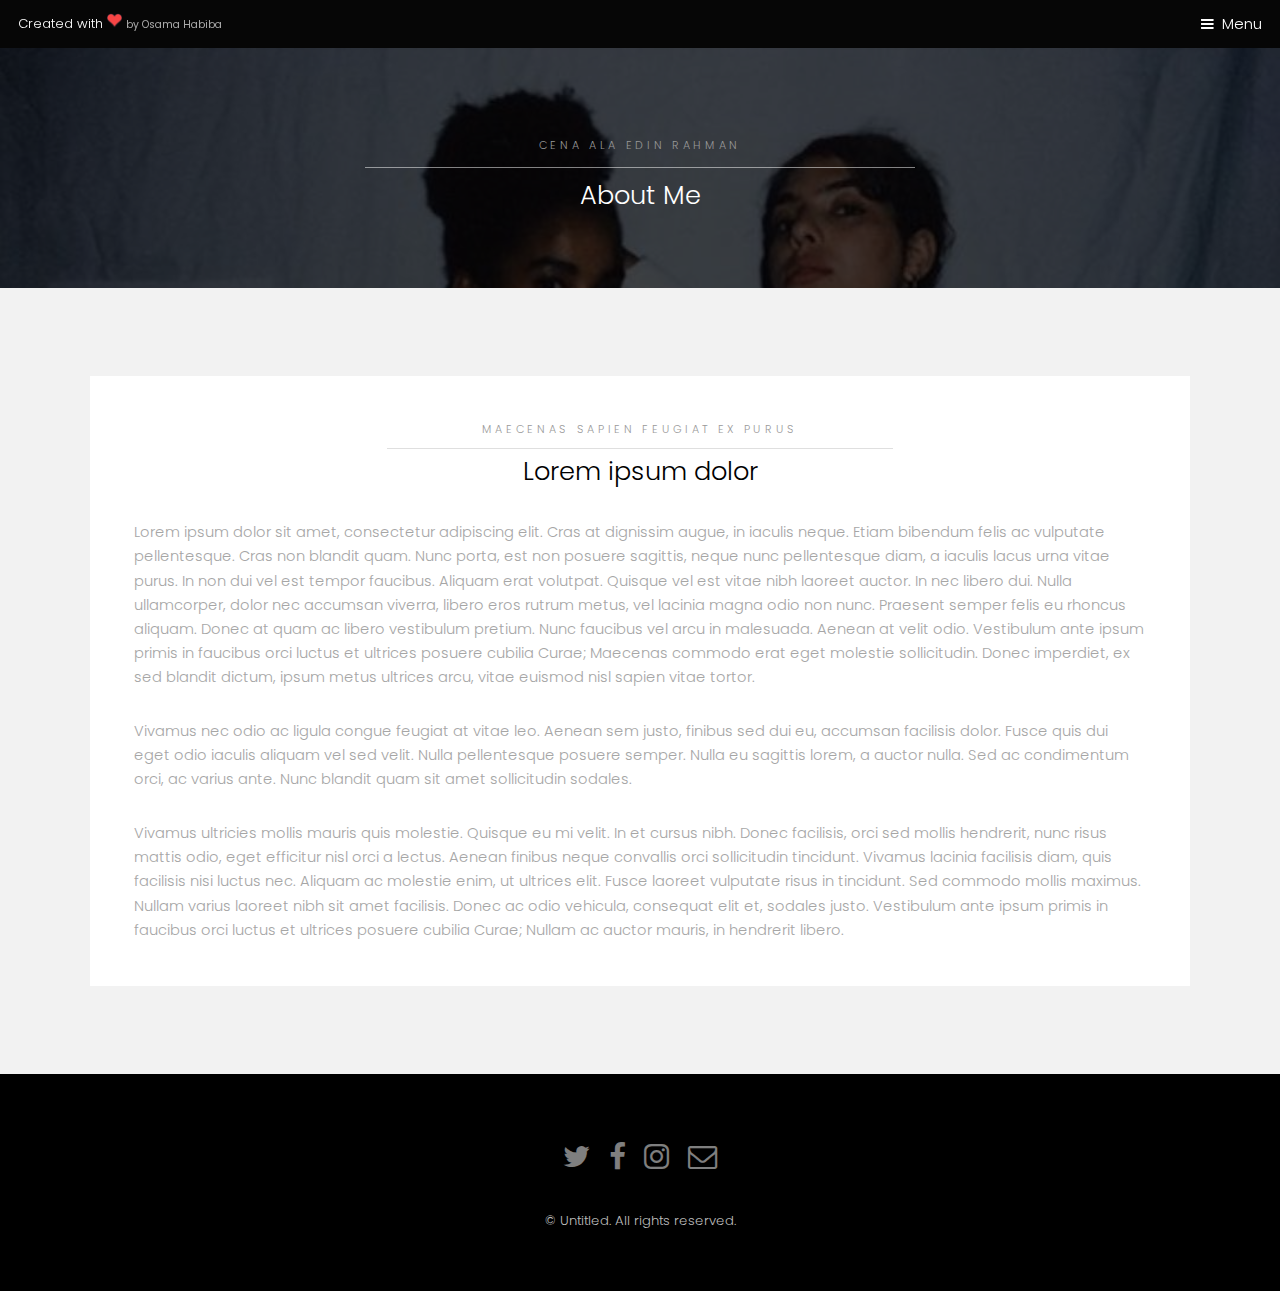
==== about.html @ f9c4b7cc "first version of Cena's Portfolio" ====
<!DOCTYPE HTML>
<!--
	Hielo by TEMPLATED
	templated.co @templatedco
	Released for free under the Creative Commons Attribution 3.0 license (templated.co/license)
-->
<html>
	<head>
		<title>Cena</title>
		<meta charset="utf-8" />
		<meta name="viewport" content="width=device-width, initial-scale=1" />
		<link rel="stylesheet" href="assets/css/main.css" />
	</head>
	<body class="subpage">

		<!-- Header -->
			<header id="header">
				<div class="logo"><a href="http://osamahabiba.tk">Created with <img src="images/heart.png" width="15px"> <span>by Osama Habiba</span></a></div>
				<a href="#menu">Menu</a>
			</header>

		<!-- Nav -->
			<nav id="menu">
				<ul class="links">
					<li><a href="index.html">Home</a></li>
					<li><a href="generic.html">Generic</a></li>
					<li><a href="elements.html">Elements</a></li>
				</ul>
			</nav>

		<!-- One -->
			<section id="One" class="wrapper style3">
				<div class="inner">
					<header class="align-center">
						<p>Cena Ala Edin Rahman</p>
						<h2>About Me</h2>
					</header>
				</div>
			</section>

		<!-- Two -->
			<section id="two" class="wrapper style2">
				<div class="inner">
					<div class="box">
						<div class="content">
							<header class="align-center">
								<p>maecenas sapien feugiat ex purus</p>
								<h2>Lorem ipsum dolor</h2>
							</header>
							<p>Lorem ipsum dolor sit amet, consectetur adipiscing elit. Cras at dignissim augue, in iaculis neque. Etiam bibendum felis ac vulputate pellentesque. Cras non blandit quam. Nunc porta, est non posuere sagittis, neque nunc pellentesque diam, a iaculis lacus urna vitae purus. In non dui vel est tempor faucibus. Aliquam erat volutpat. Quisque vel est vitae nibh laoreet auctor. In nec libero dui. Nulla ullamcorper, dolor nec accumsan viverra, libero eros rutrum metus, vel lacinia magna odio non nunc. Praesent semper felis eu rhoncus aliquam. Donec at quam ac libero vestibulum pretium. Nunc faucibus vel arcu in malesuada. Aenean at velit odio. Vestibulum ante ipsum primis in faucibus orci luctus et ultrices posuere cubilia Curae; Maecenas commodo erat eget molestie sollicitudin. Donec imperdiet, ex sed blandit dictum, ipsum metus ultrices arcu, vitae euismod nisl sapien vitae tortor.</p>

							<p>Vivamus nec odio ac ligula congue feugiat at vitae leo. Aenean sem justo, finibus sed dui eu, accumsan facilisis dolor. Fusce quis dui eget odio iaculis aliquam vel sed velit. Nulla pellentesque posuere semper. Nulla eu sagittis lorem, a auctor nulla. Sed ac condimentum orci, ac varius ante. Nunc blandit quam sit amet sollicitudin sodales.</p>

							<p>Vivamus ultricies mollis mauris quis molestie. Quisque eu mi velit. In et cursus nibh. Donec facilisis, orci sed mollis hendrerit, nunc risus mattis odio, eget efficitur nisl orci a lectus. Aenean finibus neque convallis orci sollicitudin tincidunt. Vivamus lacinia facilisis diam, quis facilisis nisi luctus nec. Aliquam ac molestie enim, ut ultrices elit. Fusce laoreet vulputate risus in tincidunt. Sed commodo mollis maximus. Nullam varius laoreet nibh sit amet facilisis. Donec ac odio vehicula, consequat elit et, sodales justo. Vestibulum ante ipsum primis in faucibus orci luctus et ultrices posuere cubilia Curae; Nullam ac auctor mauris, in hendrerit libero. </p>
						</div>
					</div>
				</div>
			</section>

		<!-- Footer -->
			<footer id="footer">
				<div class="container">
					<ul class="icons">
						<li><a href="#" class="icon fa-twitter"><span class="label">Twitter</span></a></li>
						<li><a href="#" class="icon fa-facebook"><span class="label">Facebook</span></a></li>
						<li><a href="#" class="icon fa-instagram"><span class="label">Instagram</span></a></li>
						<li><a href="#" class="icon fa-envelope-o"><span class="label">Email</span></a></li>
					</ul>
				</div>
				<div class="copyright">
					&copy; Untitled. All rights reserved.
				</div>
			</footer>

		<!-- Scripts -->
			<script src="assets/js/jquery.min.js"></script>
			<script src="assets/js/jquery.scrollex.min.js"></script>
			<script src="assets/js/skel.min.js"></script>
			<script src="assets/js/util.js"></script>
			<script src="assets/js/main.js"></script>

	</body>
</html>
---- assets/css/main.css ----
@charset "UTF-8";
@import url(font-awesome.min.css);
@import url("https://fonts.googleapis.com/css?family=Poppins:300,400,500,600,700");

/*
hello
*/

/* Reset */

	html, body, div, span, applet, object, iframe, h1, h2, h3, h4, h5, h6, p, blockquote, pre, a, abbr, acronym, address, big, cite, code, del, dfn, em, img, ins, kbd, q, s, samp, small, strike, strong, sub, sup, tt, var, b, u, i, center, dl, dt, dd, ol, ul, li, fieldset, form, label, legend, table, caption, tbody, tfoot, thead, tr, th, td, article, aside, canvas, details, embed, figure, figcaption, footer, header, hgroup, menu, nav, output, ruby, section, summary, time, mark, audio, video {
		margin: 0;
		padding: 0;
		border: 0;
		font-size: 100%;
		font: inherit;
		vertical-align: baseline;
	}

	article, aside, details, figcaption, figure, footer, header, hgroup, menu, nav, section {
		display: block;
	}

	body {
		line-height: 1;
	}

	ol, ul {
		list-style: none;
	}

	blockquote, q {
		quotes: none;
	}

	blockquote:before, blockquote:after, q:before, q:after {
		content: '';
		content: none;
	}

	table {
		border-collapse: collapse;
		border-spacing: 0;
	}

	body {
		-webkit-text-size-adjust: none;
	}

/* Box Model */

	*, *:before, *:after {
		-moz-box-sizing: border-box;
		-webkit-box-sizing: border-box;
		box-sizing: border-box;
	}

/* Containers */

	.container {
		margin-left: auto;
		margin-right: auto;
	}

	.container.\31 25\25 {
		width: 100%;
		max-width: 100rem;
		min-width: 80rem;
	}

	.container.\37 5\25 {
		width: 60rem;
	}

	.container.\35 0\25 {
		width: 40rem;
	}

	.container.\32 5\25 {
		width: 20rem;
	}

	.container {
		width: 80rem;
	}

	@media screen and (max-width: 1680px) {

		.container.\31 25\25 {
			width: 100%;
			max-width: 100rem;
			min-width: 80rem;
		}

		.container.\37 5\25 {
			width: 60rem;
		}

		.container.\35 0\25 {
			width: 40rem;
		}

		.container.\32 5\25 {
			width: 20rem;
		}

		.container {
			width: 80rem;
		}

	}

	@media screen and (max-width: 1280px) {

		.container.\31 25\25 {
			width: 100%;
			max-width: 81.25rem;
			min-width: 65rem;
		}

		.container.\37 5\25 {
			width: 48.75rem;
		}

		.container.\35 0\25 {
			width: 32.5rem;
		}

		.container.\32 5\25 {
			width: 16.25rem;
		}

		.container {
			width: 65rem;
		}

	}

	@media screen and (max-width: 980px) {

		.container.\31 25\25 {
			width: 100%;
			max-width: 112.5%;
			min-width: 90%;
		}

		.container.\37 5\25 {
			width: 67.5%;
		}

		.container.\35 0\25 {
			width: 45%;
		}

		.container.\32 5\25 {
			width: 22.5%;
		}

		.container {
			width: 90%;
		}

	}

	@media screen and (max-width: 736px) {

		.container.\31 25\25 {
			width: 100%;
			max-width: 112.5%;
			min-width: 90%;
		}

		.container.\37 5\25 {
			width: 67.5%;
		}

		.container.\35 0\25 {
			width: 45%;
		}

		.container.\32 5\25 {
			width: 22.5%;
		}

		.container {
			width: 90% !important;
		}

	}

	@media screen and (max-width: 480px) {

		.container.\31 25\25 {
			width: 100%;
			max-width: 112.5%;
			min-width: 90%;
		}

		.container.\37 5\25 {
			width: 67.5%;
		}

		.container.\35 0\25 {
			width: 45%;
		}

		.container.\32 5\25 {
			width: 22.5%;
		}

		.container {
			width: 90% !important;
		}

	}

/* Grid */

	.row {
		border-bottom: solid 1px transparent;
		-moz-box-sizing: border-box;
		-webkit-box-sizing: border-box;
		box-sizing: border-box;
	}

	.row > * {
		float: left;
		-moz-box-sizing: border-box;
		-webkit-box-sizing: border-box;
		box-sizing: border-box;
	}

	.row:after, .row:before {
		content: '';
		display: block;
		clear: both;
		height: 0;
	}

	.row.uniform > * > :first-child {
		margin-top: 0;
	}

	.row.uniform > * > :last-child {
		margin-bottom: 0;
	}

	.row.\30 \25 > * {
		padding: 0 0 0 0rem;
	}

	.row.\30 \25 {
		margin: 0 0 -1px 0rem;
	}

	.row.uniform.\30 \25 > * {
		padding: 0rem 0 0 0rem;
	}

	.row.uniform.\30 \25 {
		margin: 0rem 0 -1px 0rem;
	}

	.row > * {
		padding: 0 0 0 2rem;
	}

	.row {
		margin: 0 0 -1px -2rem;
	}

	.row.uniform > * {
		padding: 2rem 0 0 2rem;
	}

	.row.uniform {
		margin: -2rem 0 -1px -2rem;
	}

	.row.\32 00\25 > * {
		padding: 0 0 0 4rem;
	}

	.row.\32 00\25 {
		margin: 0 0 -1px -4rem;
	}

	.row.uniform.\32 00\25 > * {
		padding: 4rem 0 0 4rem;
	}

	.row.uniform.\32 00\25 {
		margin: -4rem 0 -1px -4rem;
	}

	.row.\31 50\25 > * {
		padding: 0 0 0 3rem;
	}

	.row.\31 50\25 {
		margin: 0 0 -1px -3rem;
	}

	.row.uniform.\31 50\25 > * {
		padding: 3rem 0 0 3rem;
	}

	.row.uniform.\31 50\25 {
		margin: -3rem 0 -1px -3rem;
	}

	.row.\35 0\25 > * {
		padding: 0 0 0 1rem;
	}

	.row.\35 0\25 {
		margin: 0 0 -1px -1rem;
	}

	.row.uniform.\35 0\25 > * {
		padding: 1rem 0 0 1rem;
	}

	.row.uniform.\35 0\25 {
		margin: -1rem 0 -1px -1rem;
	}

	.row.\32 5\25 > * {
		padding: 0 0 0 0.5rem;
	}

	.row.\32 5\25 {
		margin: 0 0 -1px -0.5rem;
	}

	.row.uniform.\32 5\25 > * {
		padding: 0.5rem 0 0 0.5rem;
	}

	.row.uniform.\32 5\25 {
		margin: -0.5rem 0 -1px -0.5rem;
	}

	.\31 2u, .\31 2u\24 {
		width: 100%;
		clear: none;
		margin-left: 0;
	}

	.\31 1u, .\31 1u\24 {
		width: 91.6666666667%;
		clear: none;
		margin-left: 0;
	}

	.\31 0u, .\31 0u\24 {
		width: 83.3333333333%;
		clear: none;
		margin-left: 0;
	}

	.\39 u, .\39 u\24 {
		width: 75%;
		clear: none;
		margin-left: 0;
	}

	.\38 u, .\38 u\24 {
		width: 66.6666666667%;
		clear: none;
		margin-left: 0;
	}

	.\37 u, .\37 u\24 {
		width: 58.3333333333%;
		clear: none;
		margin-left: 0;
	}

	.\36 u, .\36 u\24 {
		width: 50%;
		clear: none;
		margin-left: 0;
	}

	.\35 u, .\35 u\24 {
		width: 41.6666666667%;
		clear: none;
		margin-left: 0;
	}

	.\34 u, .\34 u\24 {
		width: 33.3333333333%;
		clear: none;
		margin-left: 0;
	}

	.\33 u, .\33 u\24 {
		width: 25%;
		clear: none;
		margin-left: 0;
	}

	.\32 u, .\32 u\24 {
		width: 16.6666666667%;
		clear: none;
		margin-left: 0;
	}

	.\31 u, .\31 u\24 {
		width: 8.3333333333%;
		clear: none;
		margin-left: 0;
	}

	.\31 2u\24 + *,
	.\31 1u\24 + *,
	.\31 0u\24 + *,
	.\39 u\24 + *,
	.\38 u\24 + *,
	.\37 u\24 + *,
	.\36 u\24 + *,
	.\35 u\24 + *,
	.\34 u\24 + *,
	.\33 u\24 + *,
	.\32 u\24 + *,
	.\31 u\24 + * {
		clear: left;
	}

	.\-11u {
		margin-left: 91.66667%;
	}

	.\-10u {
		margin-left: 83.33333%;
	}

	.\-9u {
		margin-left: 75%;
	}

	.\-8u {
		margin-left: 66.66667%;
	}

	.\-7u {
		margin-left: 58.33333%;
	}

	.\-6u {
		margin-left: 50%;
	}

	.\-5u {
		margin-left: 41.66667%;
	}

	.\-4u {
		margin-left: 33.33333%;
	}

	.\-3u {
		margin-left: 25%;
	}

	.\-2u {
		margin-left: 16.66667%;
	}

	.\-1u {
		margin-left: 8.33333%;
	}

	@media screen and (max-width: 1680px) {

		.row > * {
			padding: 0 0 0 2rem;
		}

		.row {
			margin: 0 0 -1px -2rem;
		}

		.row.uniform > * {
			padding: 2rem 0 0 2rem;
		}

		.row.uniform {
			margin: -2rem 0 -1px -2rem;
		}

		.row.\32 00\25 > * {
			padding: 0 0 0 4rem;
		}

		.row.\32 00\25 {
			margin: 0 0 -1px -4rem;
		}

		.row.uniform.\32 00\25 > * {
			padding: 4rem 0 0 4rem;
		}

		.row.uniform.\32 00\25 {
			margin: -4rem 0 -1px -4rem;
		}

		.row.\31 50\25 > * {
			padding: 0 0 0 3rem;
		}

		.row.\31 50\25 {
			margin: 0 0 -1px -3rem;
		}

		.row.uniform.\31 50\25 > * {
			padding: 3rem 0 0 3rem;
		}

		.row.uniform.\31 50\25 {
			margin: -3rem 0 -1px -3rem;
		}

		.row.\35 0\25 > * {
			padding: 0 0 0 1rem;
		}

		.row.\35 0\25 {
			margin: 0 0 -1px -1rem;
		}

		.row.uniform.\35 0\25 > * {
			padding: 1rem 0 0 1rem;
		}

		.row.uniform.\35 0\25 {
			margin: -1rem 0 -1px -1rem;
		}

		.row.\32 5\25 > * {
			padding: 0 0 0 0.5rem;
		}

		.row.\32 5\25 {
			margin: 0 0 -1px -0.5rem;
		}

		.row.uniform.\32 5\25 > * {
			padding: 0.5rem 0 0 0.5rem;
		}

		.row.uniform.\32 5\25 {
			margin: -0.5rem 0 -1px -0.5rem;
		}

		.\31 2u\28xlarge\29, .\31 2u\24\28xlarge\29 {
			width: 100%;
			clear: none;
			margin-left: 0;
		}

		.\31 1u\28xlarge\29, .\31 1u\24\28xlarge\29 {
			width: 91.6666666667%;
			clear: none;
			margin-left: 0;
		}

		.\31 0u\28xlarge\29, .\31 0u\24\28xlarge\29 {
			width: 83.3333333333%;
			clear: none;
			margin-left: 0;
		}

		.\39 u\28xlarge\29, .\39 u\24\28xlarge\29 {
			width: 75%;
			clear: none;
			margin-left: 0;
		}

		.\38 u\28xlarge\29, .\38 u\24\28xlarge\29 {
			width: 66.6666666667%;
			clear: none;
			margin-left: 0;
		}

		.\37 u\28xlarge\29, .\37 u\24\28xlarge\29 {
			width: 58.3333333333%;
			clear: none;
			margin-left: 0;
		}

		.\36 u\28xlarge\29, .\36 u\24\28xlarge\29 {
			width: 50%;
			clear: none;
			margin-left: 0;
		}

		.\35 u\28xlarge\29, .\35 u\24\28xlarge\29 {
			width: 41.6666666667%;
			clear: none;
			margin-left: 0;
		}

		.\34 u\28xlarge\29, .\34 u\24\28xlarge\29 {
			width: 33.3333333333%;
			clear: none;
			margin-left: 0;
		}

		.\33 u\28xlarge\29, .\33 u\24\28xlarge\29 {
			width: 25%;
			clear: none;
			margin-left: 0;
		}

		.\32 u\28xlarge\29, .\32 u\24\28xlarge\29 {
			width: 16.6666666667%;
			clear: none;
			margin-left: 0;
		}

		.\31 u\28xlarge\29, .\31 u\24\28xlarge\29 {
			width: 8.3333333333%;
			clear: none;
			margin-left: 0;
		}

		.\31 2u\24\28xlarge\29 + *,
		.\31 1u\24\28xlarge\29 + *,
		.\31 0u\24\28xlarge\29 + *,
		.\39 u\24\28xlarge\29 + *,
		.\38 u\24\28xlarge\29 + *,
		.\37 u\24\28xlarge\29 + *,
		.\36 u\24\28xlarge\29 + *,
		.\35 u\24\28xlarge\29 + *,
		.\34 u\24\28xlarge\29 + *,
		.\33 u\24\28xlarge\29 + *,
		.\32 u\24\28xlarge\29 + *,
		.\31 u\24\28xlarge\29 + * {
			clear: left;
		}

		.\-11u\28xlarge\29 {
			margin-left: 91.66667%;
		}

		.\-10u\28xlarge\29 {
			margin-left: 83.33333%;
		}

		.\-9u\28xlarge\29 {
			margin-left: 75%;
		}

		.\-8u\28xlarge\29 {
			margin-left: 66.66667%;
		}

		.\-7u\28xlarge\29 {
			margin-left: 58.33333%;
		}

		.\-6u\28xlarge\29 {
			margin-left: 50%;
		}

		.\-5u\28xlarge\29 {
			margin-left: 41.66667%;
		}

		.\-4u\28xlarge\29 {
			margin-left: 33.33333%;
		}

		.\-3u\28xlarge\29 {
			margin-left: 25%;
		}

		.\-2u\28xlarge\29 {
			margin-left: 16.66667%;
		}

		.\-1u\28xlarge\29 {
			margin-left: 8.33333%;
		}

	}

	@media screen and (max-width: 1280px) {

		.row > * {
			padding: 0 0 0 1.5rem;
		}

		.row {
			margin: 0 0 -1px -1.5rem;
		}

		.row.uniform > * {
			padding: 1.5rem 0 0 1.5rem;
		}

		.row.uniform {
			margin: -1.5rem 0 -1px -1.5rem;
		}

		.row.\32 00\25 > * {
			padding: 0 0 0 3rem;
		}

		.row.\32 00\25 {
			margin: 0 0 -1px -3rem;
		}

		.row.uniform.\32 00\25 > * {
			padding: 3rem 0 0 3rem;
		}

		.row.uniform.\32 00\25 {
			margin: -3rem 0 -1px -3rem;
		}

		.row.\31 50\25 > * {
			padding: 0 0 0 2.25rem;
		}

		.row.\31 50\25 {
			margin: 0 0 -1px -2.25rem;
		}

		.row.uniform.\31 50\25 > * {
			padding: 2.25rem 0 0 2.25rem;
		}

		.row.uniform.\31 50\25 {
			margin: -2.25rem 0 -1px -2.25rem;
		}

		.row.\35 0\25 > * {
			padding: 0 0 0 0.75rem;
		}

		.row.\35 0\25 {
			margin: 0 0 -1px -0.75rem;
		}

		.row.uniform.\35 0\25 > * {
			padding: 0.75rem 0 0 0.75rem;
		}

		.row.uniform.\35 0\25 {
			margin: -0.75rem 0 -1px -0.75rem;
		}

		.row.\32 5\25 > * {
			padding: 0 0 0 0.375rem;
		}

		.row.\32 5\25 {
			margin: 0 0 -1px -0.375rem;
		}

		.row.uniform.\32 5\25 > * {
			padding: 0.375rem 0 0 0.375rem;
		}

		.row.uniform.\32 5\25 {
			margin: -0.375rem 0 -1px -0.375rem;
		}

		.\31 2u\28large\29, .\31 2u\24\28large\29 {
			width: 100%;
			clear: none;
			margin-left: 0;
		}

		.\31 1u\28large\29, .\31 1u\24\28large\29 {
			width: 91.6666666667%;
			clear: none;
			margin-left: 0;
		}

		.\31 0u\28large\29, .\31 0u\24\28large\29 {
			width: 83.3333333333%;
			clear: none;
			margin-left: 0;
		}

		.\39 u\28large\29, .\39 u\24\28large\29 {
			width: 75%;
			clear: none;
			margin-left: 0;
		}

		.\38 u\28large\29, .\38 u\24\28large\29 {
			width: 66.6666666667%;
			clear: none;
			margin-left: 0;
		}

		.\37 u\28large\29, .\37 u\24\28large\29 {
			width: 58.3333333333%;
			clear: none;
			margin-left: 0;
		}

		.\36 u\28large\29, .\36 u\24\28large\29 {
			width: 50%;
			clear: none;
			margin-left: 0;
		}

		.\35 u\28large\29, .\35 u\24\28large\29 {
			width: 41.6666666667%;
			clear: none;
			margin-left: 0;
		}

		.\34 u\28large\29, .\34 u\24\28large\29 {
			width: 33.3333333333%;
			clear: none;
			margin-left: 0;
		}

		.\33 u\28large\29, .\33 u\24\28large\29 {
			width: 25%;
			clear: none;
			margin-left: 0;
		}

		.\32 u\28large\29, .\32 u\24\28large\29 {
			width: 16.6666666667%;
			clear: none;
			margin-left: 0;
		}

		.\31 u\28large\29, .\31 u\24\28large\29 {
			width: 8.3333333333%;
			clear: none;
			margin-left: 0;
		}

		.\31 2u\24\28large\29 + *,
		.\31 1u\24\28large\29 + *,
		.\31 0u\24\28large\29 + *,
		.\39 u\24\28large\29 + *,
		.\38 u\24\28large\29 + *,
		.\37 u\24\28large\29 + *,
		.\36 u\24\28large\29 + *,
		.\35 u\24\28large\29 + *,
		.\34 u\24\28large\29 + *,
		.\33 u\24\28large\29 + *,
		.\32 u\24\28large\29 + *,
		.\31 u\24\28large\29 + * {
			clear: left;
		}

		.\-11u\28large\29 {
			margin-left: 91.66667%;
		}

		.\-10u\28large\29 {
			margin-left: 83.33333%;
		}

		.\-9u\28large\29 {
			margin-left: 75%;
		}

		.\-8u\28large\29 {
			margin-left: 66.66667%;
		}

		.\-7u\28large\29 {
			margin-left: 58.33333%;
		}

		.\-6u\28large\29 {
			margin-left: 50%;
		}

		.\-5u\28large\29 {
			margin-left: 41.66667%;
		}

		.\-4u\28large\29 {
			margin-left: 33.33333%;
		}

		.\-3u\28large\29 {
			margin-left: 25%;
		}

		.\-2u\28large\29 {
			margin-left: 16.66667%;
		}

		.\-1u\28large\29 {
			margin-left: 8.33333%;
		}

	}

	@media screen and (max-width: 980px) {

		.row > * {
			padding: 0 0 0 1.5rem;
		}

		.row {
			margin: 0 0 -1px -1.5rem;
		}

		.row.uniform > * {
			padding: 1.5rem 0 0 1.5rem;
		}

		.row.uniform {
			margin: -1.5rem 0 -1px -1.5rem;
		}

		.row.\32 00\25 > * {
			padding: 0 0 0 3rem;
		}

		.row.\32 00\25 {
			margin: 0 0 -1px -3rem;
		}

		.row.uniform.\32 00\25 > * {
			padding: 3rem 0 0 3rem;
		}

		.row.uniform.\32 00\25 {
			margin: -3rem 0 -1px -3rem;
		}

		.row.\31 50\25 > * {
			padding: 0 0 0 2.25rem;
		}

		.row.\31 50\25 {
			margin: 0 0 -1px -2.25rem;
		}

		.row.uniform.\31 50\25 > * {
			padding: 2.25rem 0 0 2.25rem;
		}

		.row.uniform.\31 50\25 {
			margin: -2.25rem 0 -1px -2.25rem;
		}

		.row.\35 0\25 > * {
			padding: 0 0 0 0.75rem;
		}

		.row.\35 0\25 {
			margin: 0 0 -1px -0.75rem;
		}

		.row.uniform.\35 0\25 > * {
			padding: 0.75rem 0 0 0.75rem;
		}

		.row.uniform.\35 0\25 {
			margin: -0.75rem 0 -1px -0.75rem;
		}

		.row.\32 5\25 > * {
			padding: 0 0 0 0.375rem;
		}

		.row.\32 5\25 {
			margin: 0 0 -1px -0.375rem;
		}

		.row.uniform.\32 5\25 > * {
			padding: 0.375rem 0 0 0.375rem;
		}

		.row.uniform.\32 5\25 {
			margin: -0.375rem 0 -1px -0.375rem;
		}

		.\31 2u\28medium\29, .\31 2u\24\28medium\29 {
			width: 100%;
			clear: none;
			margin-left: 0;
		}

		.\31 1u\28medium\29, .\31 1u\24\28medium\29 {
			width: 91.6666666667%;
			clear: none;
			margin-left: 0;
		}

		.\31 0u\28medium\29, .\31 0u\24\28medium\29 {
			width: 83.3333333333%;
			clear: none;
			margin-left: 0;
		}

		.\39 u\28medium\29, .\39 u\24\28medium\29 {
			width: 75%;
			clear: none;
			margin-left: 0;
		}

		.\38 u\28medium\29, .\38 u\24\28medium\29 {
			width: 66.6666666667%;
			clear: none;
			margin-left: 0;
		}

		.\37 u\28medium\29, .\37 u\24\28medium\29 {
			width: 58.3333333333%;
			clear: none;
			margin-left: 0;
		}

		.\36 u\28medium\29, .\36 u\24\28medium\29 {
			width: 50%;
			clear: none;
			margin-left: 0;
		}

		.\35 u\28medium\29, .\35 u\24\28medium\29 {
			width: 41.6666666667%;
			clear: none;
			margin-left: 0;
		}

		.\34 u\28medium\29, .\34 u\24\28medium\29 {
			width: 33.3333333333%;
			clear: none;
			margin-left: 0;
		}

		.\33 u\28medium\29, .\33 u\24\28medium\29 {
			width: 25%;
			clear: none;
			margin-left: 0;
		}

		.\32 u\28medium\29, .\32 u\24\28medium\29 {
			width: 16.6666666667%;
			clear: none;
			margin-left: 0;
		}

		.\31 u\28medium\29, .\31 u\24\28medium\29 {
			width: 8.3333333333%;
			clear: none;
			margin-left: 0;
		}

		.\31 2u\24\28medium\29 + *,
		.\31 1u\24\28medium\29 + *,
		.\31 0u\24\28medium\29 + *,
		.\39 u\24\28medium\29 + *,
		.\38 u\24\28medium\29 + *,
		.\37 u\24\28medium\29 + *,
		.\36 u\24\28medium\29 + *,
		.\35 u\24\28medium\29 + *,
		.\34 u\24\28medium\29 + *,
		.\33 u\24\28medium\29 + *,
		.\32 u\24\28medium\29 + *,
		.\31 u\24\28medium\29 + * {
			clear: left;
		}

		.\-11u\28medium\29 {
			margin-left: 91.66667%;
		}

		.\-10u\28medium\29 {
			margin-left: 83.33333%;
		}

		.\-9u\28medium\29 {
			margin-left: 75%;
		}

		.\-8u\28medium\29 {
			margin-left: 66.66667%;
		}

		.\-7u\28medium\29 {
			margin-left: 58.33333%;
		}

		.\-6u\28medium\29 {
			margin-left: 50%;
		}

		.\-5u\28medium\29 {
			margin-left: 41.66667%;
		}

		.\-4u\28medium\29 {
			margin-left: 33.33333%;
		}

		.\-3u\28medium\29 {
			margin-left: 25%;
		}

		.\-2u\28medium\29 {
			margin-left: 16.66667%;
		}

		.\-1u\28medium\29 {
			margin-left: 8.33333%;
		}

	}

	@media screen and (max-width: 736px) {

		.row > * {
			padding: 0 0 0 1.25rem;
		}

		.row {
			margin: 0 0 -1px -1.25rem;
		}

		.row.uniform > * {
			padding: 1.25rem 0 0 1.25rem;
		}

		.row.uniform {
			margin: -1.25rem 0 -1px -1.25rem;
		}

		.row.\32 00\25 > * {
			padding: 0 0 0 2.5rem;
		}

		.row.\32 00\25 {
			margin: 0 0 -1px -2.5rem;
		}

		.row.uniform.\32 00\25 > * {
			padding: 2.5rem 0 0 2.5rem;
		}

		.row.uniform.\32 00\25 {
			margin: -2.5rem 0 -1px -2.5rem;
		}

		.row.\31 50\25 > * {
			padding: 0 0 0 1.875rem;
		}

		.row.\31 50\25 {
			margin: 0 0 -1px -1.875rem;
		}

		.row.uniform.\31 50\25 > * {
			padding: 1.875rem 0 0 1.875rem;
		}

		.row.uniform.\31 50\25 {
			margin: -1.875rem 0 -1px -1.875rem;
		}

		.row.\35 0\25 > * {
			padding: 0 0 0 0.625rem;
		}

		.row.\35 0\25 {
			margin: 0 0 -1px -0.625rem;
		}

		.row.uniform.\35 0\25 > * {
			padding: 0.625rem 0 0 0.625rem;
		}

		.row.uniform.\35 0\25 {
			margin: -0.625rem 0 -1px -0.625rem;
		}

		.row.\32 5\25 > * {
			padding: 0 0 0 0.3125rem;
		}

		.row.\32 5\25 {
			margin: 0 0 -1px -0.3125rem;
		}

		.row.uniform.\32 5\25 > * {
			padding: 0.3125rem 0 0 0.3125rem;
		}

		.row.uniform.\32 5\25 {
			margin: -0.3125rem 0 -1px -0.3125rem;
		}

		.\31 2u\28small\29, .\31 2u\24\28small\29 {
			width: 100%;
			clear: none;
			margin-left: 0;
		}

		.\31 1u\28small\29, .\31 1u\24\28small\29 {
			width: 91.6666666667%;
			clear: none;
			margin-left: 0;
		}

		.\31 0u\28small\29, .\31 0u\24\28small\29 {
			width: 83.3333333333%;
			clear: none;
			margin-left: 0;
		}

		.\39 u\28small\29, .\39 u\24\28small\29 {
			width: 75%;
			clear: none;
			margin-left: 0;
		}

		.\38 u\28small\29, .\38 u\24\28small\29 {
			width: 66.6666666667%;
			clear: none;
			margin-left: 0;
		}

		.\37 u\28small\29, .\37 u\24\28small\29 {
			width: 58.3333333333%;
			clear: none;
			margin-left: 0;
		}

		.\36 u\28small\29, .\36 u\24\28small\29 {
			width: 50%;
			clear: none;
			margin-left: 0;
		}

		.\35 u\28small\29, .\35 u\24\28small\29 {
			width: 41.6666666667%;
			clear: none;
			margin-left: 0;
		}

		.\34 u\28small\29, .\34 u\24\28small\29 {
			width: 33.3333333333%;
			clear: none;
			margin-left: 0;
		}

		.\33 u\28small\29, .\33 u\24\28small\29 {
			width: 25%;
			clear: none;
			margin-left: 0;
		}

		.\32 u\28small\29, .\32 u\24\28small\29 {
			width: 16.6666666667%;
			clear: none;
			margin-left: 0;
		}

		.\31 u\28small\29, .\31 u\24\28small\29 {
			width: 8.3333333333%;
			clear: none;
			margin-left: 0;
		}

		.\31 2u\24\28small\29 + *,
		.\31 1u\24\28small\29 + *,
		.\31 0u\24\28small\29 + *,
		.\39 u\24\28small\29 + *,
		.\38 u\24\28small\29 + *,
		.\37 u\24\28small\29 + *,
		.\36 u\24\28small\29 + *,
		.\35 u\24\28small\29 + *,
		.\34 u\24\28small\29 + *,
		.\33 u\24\28small\29 + *,
		.\32 u\24\28small\29 + *,
		.\31 u\24\28small\29 + * {
			clear: left;
		}

		.\-11u\28small\29 {
			margin-left: 91.66667%;
		}

		.\-10u\28small\29 {
			margin-left: 83.33333%;
		}

		.\-9u\28small\29 {
			margin-left: 75%;
		}

		.\-8u\28small\29 {
			margin-left: 66.66667%;
		}

		.\-7u\28small\29 {
			margin-left: 58.33333%;
		}

		.\-6u\28small\29 {
			margin-left: 50%;
		}

		.\-5u\28small\29 {
			margin-left: 41.66667%;
		}

		.\-4u\28small\29 {
			margin-left: 33.33333%;
		}

		.\-3u\28small\29 {
			margin-left: 25%;
		}

		.\-2u\28small\29 {
			margin-left: 16.66667%;
		}

		.\-1u\28small\29 {
			margin-left: 8.33333%;
		}

	}

	@media screen and (max-width: 480px) {

		.row > * {
			padding: 0 0 0 1.25rem;
		}

		.row {
			margin: 0 0 -1px -1.25rem;
		}

		.row.uniform > * {
			padding: 1.25rem 0 0 1.25rem;
		}

		.row.uniform {
			margin: -1.25rem 0 -1px -1.25rem;
		}

		.row.\32 00\25 > * {
			padding: 0 0 0 2.5rem;
		}

		.row.\32 00\25 {
			margin: 0 0 -1px -2.5rem;
		}

		.row.uniform.\32 00\25 > * {
			padding: 2.5rem 0 0 2.5rem;
		}

		.row.uniform.\32 00\25 {
			margin: -2.5rem 0 -1px -2.5rem;
		}

		.row.\31 50\25 > * {
			padding: 0 0 0 1.875rem;
		}

		.row.\31 50\25 {
			margin: 0 0 -1px -1.875rem;
		}

		.row.uniform.\31 50\25 > * {
			padding: 1.875rem 0 0 1.875rem;
		}

		.row.uniform.\31 50\25 {
			margin: -1.875rem 0 -1px -1.875rem;
		}

		.row.\35 0\25 > * {
			padding: 0 0 0 0.625rem;
		}

		.row.\35 0\25 {
			margin: 0 0 -1px -0.625rem;
		}

		.row.uniform.\35 0\25 > * {
			padding: 0.625rem 0 0 0.625rem;
		}

		.row.uniform.\35 0\25 {
			margin: -0.625rem 0 -1px -0.625rem;
		}

		.row.\32 5\25 > * {
			padding: 0 0 0 0.3125rem;
		}

		.row.\32 5\25 {
			margin: 0 0 -1px -0.3125rem;
		}

		.row.uniform.\32 5\25 > * {
			padding: 0.3125rem 0 0 0.3125rem;
		}

		.row.uniform.\32 5\25 {
			margin: -0.3125rem 0 -1px -0.3125rem;
		}

		.\31 2u\28xsmall\29, .\31 2u\24\28xsmall\29 {
			width: 100%;
			clear: none;
			margin-left: 0;
		}

		.\31 1u\28xsmall\29, .\31 1u\24\28xsmall\29 {
			width: 91.6666666667%;
			clear: none;
			margin-left: 0;
		}

		.\31 0u\28xsmall\29, .\31 0u\24\28xsmall\29 {
			width: 83.3333333333%;
			clear: none;
			margin-left: 0;
		}

		.\39 u\28xsmall\29, .\39 u\24\28xsmall\29 {
			width: 75%;
			clear: none;
			margin-left: 0;
		}

		.\38 u\28xsmall\29, .\38 u\24\28xsmall\29 {
			width: 66.6666666667%;
			clear: none;
			margin-left: 0;
		}

		.\37 u\28xsmall\29, .\37 u\24\28xsmall\29 {
			width: 58.3333333333%;
			clear: none;
			margin-left: 0;
		}

		.\36 u\28xsmall\29, .\36 u\24\28xsmall\29 {
			width: 50%;
			clear: none;
			margin-left: 0;
		}

		.\35 u\28xsmall\29, .\35 u\24\28xsmall\29 {
			width: 41.6666666667%;
			clear: none;
			margin-left: 0;
		}

		.\34 u\28xsmall\29, .\34 u\24\28xsmall\29 {
			width: 33.3333333333%;
			clear: none;
			margin-left: 0;
		}

		.\33 u\28xsmall\29, .\33 u\24\28xsmall\29 {
			width: 25%;
			clear: none;
			margin-left: 0;
		}

		.\32 u\28xsmall\29, .\32 u\24\28xsmall\29 {
			width: 16.6666666667%;
			clear: none;
			margin-left: 0;
		}

		.\31 u\28xsmall\29, .\31 u\24\28xsmall\29 {
			width: 8.3333333333%;
			clear: none;
			margin-left: 0;
		}

		.\31 2u\24\28xsmall\29 + *,
		.\31 1u\24\28xsmall\29 + *,
		.\31 0u\24\28xsmall\29 + *,
		.\39 u\24\28xsmall\29 + *,
		.\38 u\24\28xsmall\29 + *,
		.\37 u\24\28xsmall\29 + *,
		.\36 u\24\28xsmall\29 + *,
		.\35 u\24\28xsmall\29 + *,
		.\34 u\24\28xsmall\29 + *,
		.\33 u\24\28xsmall\29 + *,
		.\32 u\24\28xsmall\29 + *,
		.\31 u\24\28xsmall\29 + * {
			clear: left;
		}

		.\-11u\28xsmall\29 {
			margin-left: 91.66667%;
		}

		.\-10u\28xsmall\29 {
			margin-left: 83.33333%;
		}

		.\-9u\28xsmall\29 {
			margin-left: 75%;
		}

		.\-8u\28xsmall\29 {
			margin-left: 66.66667%;
		}

		.\-7u\28xsmall\29 {
			margin-left: 58.33333%;
		}

		.\-6u\28xsmall\29 {
			margin-left: 50%;
		}

		.\-5u\28xsmall\29 {
			margin-left: 41.66667%;
		}

		.\-4u\28xsmall\29 {
			margin-left: 33.33333%;
		}

		.\-3u\28xsmall\29 {
			margin-left: 25%;
		}

		.\-2u\28xsmall\29 {
			margin-left: 16.66667%;
		}

		.\-1u\28xsmall\29 {
			margin-left: 8.33333%;
		}

	}

/* Basic */

	@-ms-viewport {
		width: device-width;
	}

	body {
		-ms-overflow-style: scrollbar;
	}

	@media screen and (max-width: 480px) {

		html, body {
			min-width: 320px;
		}

	}

	body {
		background: #fff;
	}

		body.is-loading *, body.is-loading *:before, body.is-loading *:after {
			-moz-animation: none !important;
			-webkit-animation: none !important;
			-ms-animation: none !important;
			animation: none !important;
			-moz-transition: none !important;
			-webkit-transition: none !important;
			-ms-transition: none !important;
			transition: none !important;
		}

/* Type */

	html {
		font-size: 13pt;
	}

		@media screen and (max-width: 1680px) {

			html {
				font-size: 11pt;
			}

		}

		@media screen and (max-width: 1280px) {

			html {
				font-size: 11pt;
			}

		}

		@media screen and (max-width: 980px) {

			html {
				font-size: 12pt;
			}

		}

		@media screen and (max-width: 736px) {

			html {
				font-size: 12pt;
			}

		}

		@media screen and (max-width: 480px) {

			html {
				font-size: 12pt;
			}

		}

	body {
		background-color: #fff;
		color: #444;
	}

	body, input, select, textarea {
		font-family: "Poppins", sans-serif;
		font-weight: 300;
		font-size: 1rem;
		line-height: 1.65;
	}

	a {
		text-decoration: underline;
	}

		a:hover {
			text-decoration: none;
		}

	strong, b {
		font-weight: 600;
	}

	em, i {
		font-style: italic;
	}

	p {
		margin: 0 0 2rem 0;
	}

		p.special {
			text-transform: uppercase;
			font-size: .75rem;
			font-weight: 300;
			margin: 0 0 .5rem 0;
			padding: 0 0 1rem 0;
			letter-spacing: .25rem;
		}

			p.special:after {
				content: '';
				position: absolute;
				margin: auto;
				right: 0;
				bottom: 0;
				left: 0;
				width: 50%;
				height: 1px;
				background-color: rgba(0, 0, 0, 0.125);
			}

	h1, h2, h3, h4, h5, h6 {
		font-weight: 300;
		line-height: 1.5;
		margin: 0 0 1rem 0;
	}

		h1 a, h2 a, h3 a, h4 a, h5 a, h6 a {
			color: inherit;
			text-decoration: none;
		}

	h2 {
		font-size: 1.75rem;
	}

	h3 {
		font-size: 1.35rem;
	}

	h4 {
		font-size: 1.1rem;
	}

	h5 {
		font-size: 0.9rem;
	}

	h6 {
		font-size: 0.7rem;
	}

	sub {
		font-size: 0.8rem;
		position: relative;
		top: 0.5rem;
	}

	sup {
		font-size: 0.8rem;
		position: relative;
		top: -0.5rem;
	}

	blockquote {
		border-left: solid 4px;
		font-style: italic;
		margin: 0 0 2rem 0;
		padding: 0.5rem 0 0.5rem 2rem;
	}

	code {
		border-radius: 2px;
		border: solid 1px;
		font-family: "Courier New", monospace;
		font-size: 0.9rem;
		margin: 0 0.25rem;
		padding: 0.25rem 0.65rem;
	}

	pre {
		-webkit-overflow-scrolling: touch;
		font-family: "Courier New", monospace;
		font-size: 0.9rem;
		margin: 0 0 2rem 0;
	}

		pre code {
			display: block;
			line-height: 1.75;
			padding: 1rem 1.5rem;
			overflow-x: auto;
		}

	hr {
		border: 0;
		border-bottom: solid 1px;
		margin: 2rem 0;
	}

		hr.major {
			margin: 3rem 0;
		}

	.align-left {
		text-align: left;
	}

	.align-center {
		text-align: center;
	}

	.align-right {
		text-align: right;
	}

	input, select, textarea {
		color: #555;
	}

	a {
		color: #8a4680;
	}

	strong, b {
		color: #555;
	}

	h1, h2, h3, h4, h5, h6 {
		color: #555;
	}

	blockquote {
		border-left-color: rgba(144, 144, 144, 0.25);
	}

	code {
		background: rgba(144, 144, 144, 0.075);
		border-color: rgba(144, 144, 144, 0.25);
	}

	hr {
		border-bottom-color: rgba(144, 144, 144, 0.25);
	}

/* Box */

	.box {
		margin-bottom: 2rem;
		background: #FFF;
	}

		.box .image.fit {
			margin: 0;
			border-radius: 0;
		}

			.box .image.fit img {
				border-radius: 0;
			}

		.box header h2 {
			margin-bottom: 2rem;
		}

		.box header p {
			text-transform: uppercase;
			font-size: .75rem;
			font-weight: 300;
			margin: 0 0 .25rem 0;
			padding: 0 0 .75rem 0;
			letter-spacing: .25rem;
		}

			.box header p:after {
				content: '';
				position: absolute;
				margin: auto;
				right: 0;
				bottom: 0;
				left: 0;
				width: 50%;
				height: 1px;
				background-color: rgba(0, 0, 0, 0.125);
			}

		.box .content {
			padding: 3rem;
		}

		.box > :last-child,
		.box > :last-child > :last-child,
		.box > :last-child > :last-child > :last-child {
			margin-bottom: 0;
		}

		.box.alt {
			border: 0;
			border-radius: 0;
			padding: 0;
		}

		@media screen and (max-width: 736px) {

			.box .content {
				padding: 2rem;
			}

		}

	.box {
		border-color: rgba(144, 144, 144, 0.25);
	}

/* Button */

	input[type="submit"],
	input[type="reset"],
	input[type="button"],
	button,
	.button {
		-moz-appearance: none;
		-webkit-appearance: none;
		-ms-appearance: none;
		appearance: none;
		-moz-transition: background-color 0.2s ease-in-out, color 0.2s ease-in-out;
		-webkit-transition: background-color 0.2s ease-in-out, color 0.2s ease-in-out;
		-ms-transition: background-color 0.2s ease-in-out, color 0.2s ease-in-out;
		transition: background-color 0.2s ease-in-out, color 0.2s ease-in-out;
		border-radius: 2px;
		border: 0;
		cursor: pointer;
		display: inline-block;
		font-weight: 300;
		height: 2.85rem;
		line-height: 2.95rem;
		padding: 0 1.5rem;
		text-align: center;
		text-decoration: none;
		text-transform: uppercase;
		white-space: nowrap;
	}

		input[type="submit"].icon,
		input[type="reset"].icon,
		input[type="button"].icon,
		button.icon,
		.button.icon {
			padding-left: 1.35rem;
		}

			input[type="submit"].icon:before,
			input[type="reset"].icon:before,
			input[type="button"].icon:before,
			button.icon:before,
			.button.icon:before {
				margin-right: 0.5rem;
			}

		input[type="submit"].fit,
		input[type="reset"].fit,
		input[type="button"].fit,
		button.fit,
		.button.fit {
			display: block;
			margin: 0 0 1rem 0;
			width: 100%;
		}

		input[type="submit"].small,
		input[type="reset"].small,
		input[type="button"].small,
		button.small,
		.button.small {
			font-size: 0.8rem;
		}

		input[type="submit"].big,
		input[type="reset"].big,
		input[type="button"].big,
		button.big,
		.button.big {
			font-size: 1.35rem;
		}

		input[type="submit"].disabled, input[type="submit"]:disabled,
		input[type="reset"].disabled,
		input[type="reset"]:disabled,
		input[type="button"].disabled,
		input[type="button"]:disabled,
		button.disabled,
		button:disabled,
		.button.disabled,
		.button:disabled {
			-moz-pointer-events: none;
			-webkit-pointer-events: none;
			-ms-pointer-events: none;
			pointer-events: none;
			opacity: 0.25;
		}

		@media screen and (max-width: 480px) {

			input[type="submit"],
			input[type="reset"],
			input[type="button"],
			button,
			.button {
				padding: 0;
				width: 100%;
			}

		}

	input[type="submit"],
	input[type="reset"],
	input[type="button"],
	button,
	.button {
		background-color: #f2f2f2;
		color: #000 !important;
	}

		input[type="submit"]:hover,
		input[type="reset"]:hover,
		input[type="button"]:hover,
		button:hover,
		.button:hover {
			background-color: white;
		}

		input[type="submit"]:active,
		input[type="reset"]:active,
		input[type="button"]:active,
		button:active,
		.button:active {
			background-color: #e5e5e5;
		}

		input[type="submit"].alt,
		input[type="reset"].alt,
		input[type="button"].alt,
		button.alt,
		.button.alt {
			background-color: transparent;
			box-shadow: inset 0 0 0 2px rgba(144, 144, 144, 0.25);
			color: #555 !important;
		}

			input[type="submit"].alt:hover,
			input[type="reset"].alt:hover,
			input[type="button"].alt:hover,
			button.alt:hover,
			.button.alt:hover {
				background-color: rgba(144, 144, 144, 0.075);
			}

			input[type="submit"].alt:active,
			input[type="reset"].alt:active,
			input[type="button"].alt:active,
			button.alt:active,
			.button.alt:active {
				background-color: rgba(144, 144, 144, 0.2);
			}

			input[type="submit"].alt.icon:before,
			input[type="reset"].alt.icon:before,
			input[type="button"].alt.icon:before,
			button.alt.icon:before,
			.button.alt.icon:before {
				color: #bbb;
			}

		input[type="submit"].special,
		input[type="reset"].special,
		input[type="button"].special,
		button.special,
		.button.special {
			background-color: #8a4680;
			color: #ffffff !important;
		}

			input[type="submit"].special:hover,
			input[type="reset"].special:hover,
			input[type="button"].special:hover,
			button.special:hover,
			.button.special:hover {
				background-color: #9b4f90;
			}

			input[type="submit"].special:active,
			input[type="reset"].special:active,
			input[type="button"].special:active,
			button.special:active,
			.button.special:active {
				background-color: #793d70;
			}

/* Form */

	form {
		margin: 0 0 2rem 0;
	}

	label {
		display: block;
		font-size: 0.9rem;
		font-weight: 700;
		margin: 0 0 1rem 0;
	}

	input[type="text"],
	input[type="password"],
	input[type="email"],
	select,
	textarea {
		-moz-appearance: none;
		-webkit-appearance: none;
		-ms-appearance: none;
		appearance: none;
		border-radius: 2px;
		border: none;
		border: solid 1px;
		color: inherit;
		display: block;
		outline: 0;
		padding: 0 1rem;
		text-decoration: none;
		width: 100%;
	}

		input[type="text"]:invalid,
		input[type="password"]:invalid,
		input[type="email"]:invalid,
		select:invalid,
		textarea:invalid {
			box-shadow: none;
		}

	.select-wrapper {
		text-decoration: none;
		display: block;
		position: relative;
	}

		.select-wrapper:before {
			-moz-osx-font-smoothing: grayscale;
			-webkit-font-smoothing: antialiased;
			font-family: FontAwesome;
			font-style: normal;
			font-weight: normal;
			text-transform: none !important;
		}

		.select-wrapper:before {
			content: '\f078';
			display: block;
			height: 2.75rem;
			line-height: 2.75rem;
			pointer-events: none;
			position: absolute;
			right: 0;
			text-align: center;
			top: 0;
			width: 2.75rem;
		}

		.select-wrapper select::-ms-expand {
			display: none;
		}

	input[type="text"],
	input[type="password"],
	input[type="email"],
	select {
		height: 2.75rem;
	}

	textarea {
		padding: 0.75rem 1rem;
	}

	input[type="checkbox"],
	input[type="radio"] {
		-moz-appearance: none;
		-webkit-appearance: none;
		-ms-appearance: none;
		appearance: none;
		display: block;
		float: left;
		margin-right: -2rem;
		opacity: 0;
		width: 1rem;
		z-index: -1;
	}

		input[type="checkbox"] + label,
		input[type="radio"] + label {
			text-decoration: none;
			cursor: pointer;
			display: inline-block;
			font-size: 1rem;
			font-weight: 400;
			padding-left: 2.4rem;
			padding-right: 0.75rem;
			position: relative;
		}

			input[type="checkbox"] + label:before,
			input[type="radio"] + label:before {
				-moz-osx-font-smoothing: grayscale;
				-webkit-font-smoothing: antialiased;
				font-family: FontAwesome;
				font-style: normal;
				font-weight: normal;
				text-transform: none !important;
			}

			input[type="checkbox"] + label:before,
			input[type="radio"] + label:before {
				border-radius: 2px;
				border: solid 1px;
				content: '';
				display: inline-block;
				height: 1.65rem;
				left: 0;
				line-height: 1.58125rem;
				position: absolute;
				text-align: center;
				top: 0;
				width: 1.65rem;
			}

		input[type="checkbox"]:checked + label:before,
		input[type="radio"]:checked + label:before {
			content: '\f00c';
		}

	input[type="checkbox"] + label:before {
		border-radius: 2px;
	}

	input[type="radio"] + label:before {
		border-radius: 100%;
	}

	::-webkit-input-placeholder {
		opacity: 1.0;
	}

	:-moz-placeholder {
		opacity: 1.0;
	}

	::-moz-placeholder {
		opacity: 1.0;
	}

	:-ms-input-placeholder {
		opacity: 1.0;
	}

	.formerize-placeholder {
		opacity: 1.0;
	}

	label {
		color: #555;
	}

	input[type="text"],
	input[type="password"],
	input[type="email"],
	select,
	textarea {
		background: rgba(144, 144, 144, 0.075);
		border-color: rgba(144, 144, 144, 0.25);
	}

		input[type="text"]:focus,
		input[type="password"]:focus,
		input[type="email"]:focus,
		select:focus,
		textarea:focus {
			border-color: #8a4680;
			box-shadow: 0 0 0 1px #8a4680;
		}

	.select-wrapper:before {
		color: rgba(144, 144, 144, 0.25);
	}

	input[type="checkbox"] + label,
	input[type="radio"] + label {
		color: #444;
	}

		input[type="checkbox"] + label:before,
		input[type="radio"] + label:before {
			background: rgba(144, 144, 144, 0.075);
			border-color: rgba(144, 144, 144, 0.25);
		}

	input[type="checkbox"]:checked + label:before,
	input[type="radio"]:checked + label:before {
		background-color: #8a4680;
		border-color: #8a4680;
		color: #ffffff;
	}

	input[type="checkbox"]:focus + label:before,
	input[type="radio"]:focus + label:before {
		border-color: #8a4680;
		box-shadow: 0 0 0 1px #8a4680;
	}

	::-webkit-input-placeholder {
		color: #bbb !important;
	}

	:-moz-placeholder {
		color: #bbb !important;
	}

	::-moz-placeholder {
		color: #bbb !important;
	}

	:-ms-input-placeholder {
		color: #bbb !important;
	}

	.formerize-placeholder {
		color: #bbb !important;
	}

/* Icon */

	.icon {
		text-decoration: none;
		border-bottom: none;
		position: relative;
	}

		.icon:before {
			-moz-osx-font-smoothing: grayscale;
			-webkit-font-smoothing: antialiased;
			font-family: FontAwesome;
			font-style: normal;
			font-weight: normal;
			text-transform: none !important;
		}

		.icon > .label {
			display: none;
		}

/* Image */

	.image {
		border-radius: 2px;
		border: 0;
		display: inline-block;
		position: relative;
	}

		.image img {
			border-radius: 2px;
			display: block;
		}

		.image.left, .image.right {
			max-width: 40%;
		}

			.image.left img, .image.right img {
				width: 100%;
			}

		.image.left {
			float: left;
			margin: 0 1.5rem 1rem 0;
			top: 0.25rem;
		}

		.image.right {
			float: right;
			margin: 0 0 1rem 1.5rem;
			top: 0.25rem;
		}

		.image.fit {
			display: block;
			margin: 0 0 2rem 0;
			width: 100%;
		}

			.image.fit img {
				width: 100%;
			}

		.image.main {
			display: block;
			margin: 0 0 3rem 0;
			width: 100%;
		}

			.image.main img {
				width: 100%;
			}

/* List */

	ol {
		list-style: decimal;
		margin: 0 0 2rem 0;
		padding-left: 1.25rem;
	}

		ol li {
			padding-left: 0.25rem;
		}

	ul {
		list-style: disc;
		margin: 0 0 2rem 0;
		padding-left: 1rem;
	}

		ul li {
			padding-left: 0.5rem;
		}

		ul.alt {
			list-style: none;
			padding-left: 0;
		}

			ul.alt li {
				border-top: solid 1px;
				padding: 0.5rem 0;
			}

				ul.alt li:first-child {
					border-top: 0;
					padding-top: 0;
				}

		ul.icons {
			cursor: default;
			list-style: none;
			padding-left: 0;
		}

			ul.icons li {
				display: inline-block;
				padding: 0 1rem 0 0;
			}

				ul.icons li:last-child {
					padding-right: 0;
				}

				ul.icons li .icon:before {
					font-size: 2rem;
				}

		ul.actions {
			cursor: default;
			list-style: none;
			padding-left: 0;
		}

			ul.actions li {
				display: inline-block;
				padding: 0 1rem 0 0;
				vertical-align: middle;
			}

				ul.actions li:last-child {
					padding-right: 0;
				}

			ul.actions.small li {
				padding: 0 0.5rem 0 0;
			}

			ul.actions.vertical li {
				display: block;
				padding: 1rem 0 0 0;
			}

				ul.actions.vertical li:first-child {
					padding-top: 0;
				}

				ul.actions.vertical li > * {
					margin-bottom: 0;
				}

			ul.actions.vertical.small li {
				padding: 0.5rem 0 0 0;
			}

				ul.actions.vertical.small li:first-child {
					padding-top: 0;
				}

			ul.actions.fit {
				display: table;
				margin-left: -1rem;
				padding: 0;
				table-layout: fixed;
				width: calc(100% + 1rem);
			}

				ul.actions.fit li {
					display: table-cell;
					padding: 0 0 0 1rem;
				}

					ul.actions.fit li > * {
						margin-bottom: 0;
					}

				ul.actions.fit.small {
					margin-left: -0.5rem;
					width: calc(100% + 0.5rem);
				}

					ul.actions.fit.small li {
						padding: 0 0 0 0.5rem;
					}

			@media screen and (max-width: 480px) {

				ul.actions {
					margin: 0 0 2rem 0;
				}

					ul.actions li {
						padding: 1rem 0 0 0;
						display: block;
						text-align: center;
						width: 100%;
					}

						ul.actions li:first-child {
							padding-top: 0;
						}

						ul.actions li > * {
							width: 100%;
							margin: 0 !important;
						}

							ul.actions li > *.icon:before {
								margin-left: -2rem;
							}

					ul.actions.small li {
						padding: 0.5rem 0 0 0;
					}

						ul.actions.small li:first-child {
							padding-top: 0;
						}

			}

	dl {
		margin: 0 0 2rem 0;
	}

		dl dt {
			display: block;
			font-weight: 700;
			margin: 0 0 1rem 0;
		}

		dl dd {
			margin-left: 2rem;
		}

	ul.alt li {
		border-top-color: rgba(144, 144, 144, 0.25);
	}

/* Section/Article */

	section.special, article.special {
		text-align: center;
	}

	header p {
		position: relative;
		margin: 0 0 1.5rem 0;
	}

	header h2 + p {
		font-size: 1.25rem;
		margin-top: -1rem;
	}

	header h3 + p {
		font-size: 1.1rem;
		margin-top: -0.8rem;
	}

	header h4 + p,
	header h5 + p,
	header h6 + p {
		font-size: 0.9rem;
		margin-top: -0.6rem;
	}

	header p {
		color: #bbb;
	}

/* Table */

	.table-wrapper {
		-webkit-overflow-scrolling: touch;
		overflow-x: auto;
	}

	table {
		margin: 0 0 2rem 0;
		width: 100%;
	}

		table tbody tr {
			border: solid 1px;
			border-left: 0;
			border-right: 0;
		}

		table td {
			padding: 0.75rem 0.75rem;
		}

		table th {
			font-size: 0.9rem;
			font-weight: 700;
			padding: 0 0.75rem 0.75rem 0.75rem;
			text-align: left;
		}

		table thead {
			border-bottom: solid 2px;
		}

		table tfoot {
			border-top: solid 2px;
		}

		table.alt {
			border-collapse: separate;
		}

			table.alt tbody tr td {
				border: solid 1px;
				border-left-width: 0;
				border-top-width: 0;
			}

				table.alt tbody tr td:first-child {
					border-left-width: 1px;
				}

			table.alt tbody tr:first-child td {
				border-top-width: 1px;
			}

			table.alt thead {
				border-bottom: 0;
			}

			table.alt tfoot {
				border-top: 0;
			}

	table tbody tr {
		border-color: rgba(144, 144, 144, 0.25);
	}

		table tbody tr:nth-child(2n + 1) {
			background-color: rgba(144, 144, 144, 0.075);
		}

	table th {
		color: #555;
	}

	table thead {
		border-bottom-color: rgba(144, 144, 144, 0.25);
	}

	table tfoot {
		border-top-color: rgba(144, 144, 144, 0.25);
	}

	table.alt tbody tr td {
		border-color: rgba(144, 144, 144, 0.25);
	}

/* Wrapper */

	.wrapper {
		padding: 6rem 0 4rem 0 ;
		position: relative;
		margin: 0;
	}

		.wrapper > .inner {
			margin: 0 auto;
			width: 80rem;
		}

		.wrapper.style1 {
			background-color: #8a4680;
			color: #e2d1df;
		}

			.wrapper.style1 input, .wrapper.style1 select, .wrapper.style1 textarea {
				color: #ffffff;
			}

			.wrapper.style1 a {
				color: #ffffff;
			}

			.wrapper.style1 strong, .wrapper.style1 b {
				color: #ffffff;
			}

			.wrapper.style1 h1, .wrapper.style1 h2, .wrapper.style1 h3, .wrapper.style1 h4, .wrapper.style1 h5, .wrapper.style1 h6 {
				color: #ffffff;
			}

			.wrapper.style1 blockquote {
				border-left-color: rgba(255, 255, 255, 0.25);
			}

			.wrapper.style1 code {
				background: rgba(255, 255, 255, 0.075);
				border-color: rgba(255, 255, 255, 0.25);
			}

			.wrapper.style1 hr {
				border-bottom-color: rgba(255, 255, 255, 0.25);
			}

			.wrapper.style1 .box {
				border-color: rgba(255, 255, 255, 0.25);
			}

			.wrapper.style1 input[type="submit"],
			.wrapper.style1 input[type="reset"],
			.wrapper.style1 input[type="button"],
			.wrapper.style1 button,
			.wrapper.style1 .button {
				background-color: #f2f2f2;
				color: #000 !important;
			}

				.wrapper.style1 input[type="submit"]:hover,
				.wrapper.style1 input[type="reset"]:hover,
				.wrapper.style1 input[type="button"]:hover,
				.wrapper.style1 button:hover,
				.wrapper.style1 .button:hover {
					background-color: white;
				}

				.wrapper.style1 input[type="submit"]:active,
				.wrapper.style1 input[type="reset"]:active,
				.wrapper.style1 input[type="button"]:active,
				.wrapper.style1 button:active,
				.wrapper.style1 .button:active {
					background-color: #e5e5e5;
				}

				.wrapper.style1 input[type="submit"].alt,
				.wrapper.style1 input[type="reset"].alt,
				.wrapper.style1 input[type="button"].alt,
				.wrapper.style1 button.alt,
				.wrapper.style1 .button.alt {
					background-color: transparent;
					box-shadow: inset 0 0 0 2px rgba(255, 255, 255, 0.25);
					color: #ffffff !important;
				}

					.wrapper.style1 input[type="submit"].alt:hover,
					.wrapper.style1 input[type="reset"].alt:hover,
					.wrapper.style1 input[type="button"].alt:hover,
					.wrapper.style1 button.alt:hover,
					.wrapper.style1 .button.alt:hover {
						background-color: rgba(255, 255, 255, 0.075);
					}

					.wrapper.style1 input[type="submit"].alt:active,
					.wrapper.style1 input[type="reset"].alt:active,
					.wrapper.style1 input[type="button"].alt:active,
					.wrapper.style1 button.alt:active,
					.wrapper.style1 .button.alt:active {
						background-color: rgba(255, 255, 255, 0.2);
					}

					.wrapper.style1 input[type="submit"].alt.icon:before,
					.wrapper.style1 input[type="reset"].alt.icon:before,
					.wrapper.style1 input[type="button"].alt.icon:before,
					.wrapper.style1 button.alt.icon:before,
					.wrapper.style1 .button.alt.icon:before {
						color: #d0b5cc;
					}

				.wrapper.style1 input[type="submit"].special,
				.wrapper.style1 input[type="reset"].special,
				.wrapper.style1 input[type="button"].special,
				.wrapper.style1 button.special,
				.wrapper.style1 .button.special {
					background-color: #ffffff;
					color: #8a4680 !important;
				}

			.wrapper.style1 label {
				color: #ffffff;
			}

			.wrapper.style1 input[type="text"],
			.wrapper.style1 input[type="password"],
			.wrapper.style1 input[type="email"],
			.wrapper.style1 select,
			.wrapper.style1 textarea {
				background: rgba(255, 255, 255, 0.075);
				border-color: rgba(255, 255, 255, 0.25);
			}

				.wrapper.style1 input[type="text"]:focus,
				.wrapper.style1 input[type="password"]:focus,
				.wrapper.style1 input[type="email"]:focus,
				.wrapper.style1 select:focus,
				.wrapper.style1 textarea:focus {
					border-color: #ffffff;
					box-shadow: 0 0 0 1px #ffffff;
				}

			.wrapper.style1 .select-wrapper:before {
				color: rgba(255, 255, 255, 0.25);
			}

			.wrapper.style1 input[type="checkbox"] + label,
			.wrapper.style1 input[type="radio"] + label {
				color: #e2d1df;
			}

				.wrapper.style1 input[type="checkbox"] + label:before,
				.wrapper.style1 input[type="radio"] + label:before {
					background: rgba(255, 255, 255, 0.075);
					border-color: rgba(255, 255, 255, 0.25);
				}

			.wrapper.style1 input[type="checkbox"]:checked + label:before,
			.wrapper.style1 input[type="radio"]:checked + label:before {
				background-color: #ffffff;
				border-color: #ffffff;
				color: #8a4680;
			}

			.wrapper.style1 input[type="checkbox"]:focus + label:before,
			.wrapper.style1 input[type="radio"]:focus + label:before {
				border-color: #ffffff;
				box-shadow: 0 0 0 1px #ffffff;
			}

			.wrapper.style1 ::-webkit-input-placeholder {
				color: #d0b5cc !important;
			}

			.wrapper.style1 :-moz-placeholder {
				color: #d0b5cc !important;
			}

			.wrapper.style1 ::-moz-placeholder {
				color: #d0b5cc !important;
			}

			.wrapper.style1 :-ms-input-placeholder {
				color: #d0b5cc !important;
			}

			.wrapper.style1 .formerize-placeholder {
				color: #d0b5cc !important;
			}

			.wrapper.style1 ul.alt li {
				border-top-color: rgba(255, 255, 255, 0.25);
			}

			.wrapper.style1 header p {
				color: #d0b5cc;
			}

			.wrapper.style1 table tbody tr {
				border-color: rgba(255, 255, 255, 0.25);
			}

				.wrapper.style1 table tbody tr:nth-child(2n + 1) {
					background-color: rgba(255, 255, 255, 0.075);
				}

			.wrapper.style1 table th {
				color: #ffffff;
			}

			.wrapper.style1 table thead {
				border-bottom-color: rgba(255, 255, 255, 0.25);
			}

			.wrapper.style1 table tfoot {
				border-top-color: rgba(255, 255, 255, 0.25);
			}

			.wrapper.style1 table.alt tbody tr td {
				border-color: rgba(255, 255, 255, 0.25);
			}

		.wrapper.style2 {
			background-color: #f2f2f2;
			color: #a6a6a6;
		}

			.wrapper.style2 input, .wrapper.style2 select, .wrapper.style2 textarea {
				color: #000;
			}

			.wrapper.style2 a {
				color: #8a4680;
			}

			.wrapper.style2 strong, .wrapper.style2 b {
				color: #000;
			}

			.wrapper.style2 h1, .wrapper.style2 h2, .wrapper.style2 h3, .wrapper.style2 h4, .wrapper.style2 h5, .wrapper.style2 h6 {
				color: #000;
			}

			.wrapper.style2 blockquote {
				border-left-color: rgba(0, 0, 0, 0.15);
			}

			.wrapper.style2 code {
				background: rgba(0, 0, 0, 0.075);
				border-color: rgba(0, 0, 0, 0.15);
			}

			.wrapper.style2 hr {
				border-bottom-color: rgba(0, 0, 0, 0.15);
			}

			.wrapper.style2 .box {
				border-color: rgba(0, 0, 0, 0.15);
			}

			.wrapper.style2 input[type="submit"],
			.wrapper.style2 input[type="reset"],
			.wrapper.style2 input[type="button"],
			.wrapper.style2 button,
			.wrapper.style2 .button {
				background-color: #000;
				color: #f2f2f2 !important;
			}

				.wrapper.style2 input[type="submit"].alt,
				.wrapper.style2 input[type="reset"].alt,
				.wrapper.style2 input[type="button"].alt,
				.wrapper.style2 button.alt,
				.wrapper.style2 .button.alt {
					background-color: transparent;
					box-shadow: inset 0 0 0 2px rgba(0, 0, 0, 0.15);
					color: #000 !important;
				}

					.wrapper.style2 input[type="submit"].alt:hover,
					.wrapper.style2 input[type="reset"].alt:hover,
					.wrapper.style2 input[type="button"].alt:hover,
					.wrapper.style2 button.alt:hover,
					.wrapper.style2 .button.alt:hover {
						background-color: rgba(0, 0, 0, 0.075);
					}

					.wrapper.style2 input[type="submit"].alt:active,
					.wrapper.style2 input[type="reset"].alt:active,
					.wrapper.style2 input[type="button"].alt:active,
					.wrapper.style2 button.alt:active,
					.wrapper.style2 .button.alt:active {
						background-color: rgba(0, 0, 0, 0.2);
					}

					.wrapper.style2 input[type="submit"].alt.icon:before,
					.wrapper.style2 input[type="reset"].alt.icon:before,
					.wrapper.style2 input[type="button"].alt.icon:before,
					.wrapper.style2 button.alt.icon:before,
					.wrapper.style2 .button.alt.icon:before {
						color: #999999;
					}

				.wrapper.style2 input[type="submit"].special,
				.wrapper.style2 input[type="reset"].special,
				.wrapper.style2 input[type="button"].special,
				.wrapper.style2 button.special,
				.wrapper.style2 .button.special {
					background-color: #8a4680;
					color: #ffffff !important;
				}

					.wrapper.style2 input[type="submit"].special:hover,
					.wrapper.style2 input[type="reset"].special:hover,
					.wrapper.style2 input[type="button"].special:hover,
					.wrapper.style2 button.special:hover,
					.wrapper.style2 .button.special:hover {
						background-color: #9b4f90;
					}

					.wrapper.style2 input[type="submit"].special:active,
					.wrapper.style2 input[type="reset"].special:active,
					.wrapper.style2 input[type="button"].special:active,
					.wrapper.style2 button.special:active,
					.wrapper.style2 .button.special:active {
						background-color: #793d70;
					}

			.wrapper.style2 label {
				color: #000;
			}

			.wrapper.style2 input[type="text"],
			.wrapper.style2 input[type="password"],
			.wrapper.style2 input[type="email"],
			.wrapper.style2 select,
			.wrapper.style2 textarea {
				background: rgba(0, 0, 0, 0.075);
				border-color: rgba(0, 0, 0, 0.15);
			}

				.wrapper.style2 input[type="text"]:focus,
				.wrapper.style2 input[type="password"]:focus,
				.wrapper.style2 input[type="email"]:focus,
				.wrapper.style2 select:focus,
				.wrapper.style2 textarea:focus {
					border-color: #8a4680;
					box-shadow: 0 0 0 1px #8a4680;
				}

			.wrapper.style2 .select-wrapper:before {
				color: rgba(0, 0, 0, 0.15);
			}

			.wrapper.style2 input[type="checkbox"] + label,
			.wrapper.style2 input[type="radio"] + label {
				color: #a6a6a6;
			}

				.wrapper.style2 input[type="checkbox"] + label:before,
				.wrapper.style2 input[type="radio"] + label:before {
					background: rgba(0, 0, 0, 0.075);
					border-color: rgba(0, 0, 0, 0.15);
				}

			.wrapper.style2 input[type="checkbox"]:checked + label:before,
			.wrapper.style2 input[type="radio"]:checked + label:before {
				background-color: #8a4680;
				border-color: #8a4680;
				color: #ffffff;
			}

			.wrapper.style2 input[type="checkbox"]:focus + label:before,
			.wrapper.style2 input[type="radio"]:focus + label:before {
				border-color: #8a4680;
				box-shadow: 0 0 0 1px #8a4680;
			}

			.wrapper.style2 ::-webkit-input-placeholder {
				color: #999999 !important;
			}

			.wrapper.style2 :-moz-placeholder {
				color: #999999 !important;
			}

			.wrapper.style2 ::-moz-placeholder {
				color: #999999 !important;
			}

			.wrapper.style2 :-ms-input-placeholder {
				color: #999999 !important;
			}

			.wrapper.style2 .formerize-placeholder {
				color: #999999 !important;
			}

			.wrapper.style2 ul.alt li {
				border-top-color: rgba(0, 0, 0, 0.15);
			}

			.wrapper.style2 header p {
				color: #999999;
			}

			.wrapper.style2 table tbody tr {
				border-color: rgba(0, 0, 0, 0.15);
			}

				.wrapper.style2 table tbody tr:nth-child(2n + 1) {
					background-color: rgba(0, 0, 0, 0.075);
				}

			.wrapper.style2 table th {
				color: #000;
			}

			.wrapper.style2 table thead {
				border-bottom-color: rgba(0, 0, 0, 0.15);
			}

			.wrapper.style2 table tfoot {
				border-top-color: rgba(0, 0, 0, 0.15);
			}

			.wrapper.style2 table.alt tbody tr td {
				border-color: rgba(0, 0, 0, 0.15);
			}

		.wrapper.style3 {
			background-color: #000;
			color: #bfbfbf;
			background-image: url(../../images/yosra04.jpg);
			background-size: cover;
			background-attachment: fixed;
			background-position: center;
			position: relative;
		}

			.wrapper.style3 input, .wrapper.style3 select, .wrapper.style3 textarea {
				color: #ffffff;
			}

			.wrapper.style3 a {
				color: #8a4680;
			}

			.wrapper.style3 strong, .wrapper.style3 b {
				color: #ffffff;
			}

			.wrapper.style3 h1, .wrapper.style3 h2, .wrapper.style3 h3, .wrapper.style3 h4, .wrapper.style3 h5, .wrapper.style3 h6 {
				color: #ffffff;
			}

			.wrapper.style3 blockquote {
				border-left-color: rgba(255, 255, 255, 0.25);
			}

			.wrapper.style3 code {
				background: rgba(255, 255, 255, 0.075);
				border-color: rgba(255, 255, 255, 0.25);
			}

			.wrapper.style3 hr {
				border-bottom-color: rgba(255, 255, 255, 0.25);
			}

			.wrapper.style3 .box {
				border-color: rgba(255, 255, 255, 0.25);
			}

			.wrapper.style3 input[type="submit"],
			.wrapper.style3 input[type="reset"],
			.wrapper.style3 input[type="button"],
			.wrapper.style3 button,
			.wrapper.style3 .button {
				background-color: #f2f2f2;
				color: #000 !important;
			}

				.wrapper.style3 input[type="submit"]:hover,
				.wrapper.style3 input[type="reset"]:hover,
				.wrapper.style3 input[type="button"]:hover,
				.wrapper.style3 button:hover,
				.wrapper.style3 .button:hover {
					background-color: white;
				}

				.wrapper.style3 input[type="submit"]:active,
				.wrapper.style3 input[type="reset"]:active,
				.wrapper.style3 input[type="button"]:active,
				.wrapper.style3 button:active,
				.wrapper.style3 .button:active {
					background-color: #e5e5e5;
				}

				.wrapper.style3 input[type="submit"].alt,
				.wrapper.style3 input[type="reset"].alt,
				.wrapper.style3 input[type="button"].alt,
				.wrapper.style3 button.alt,
				.wrapper.style3 .button.alt {
					background-color: transparent;
					box-shadow: inset 0 0 0 2px rgba(255, 255, 255, 0.25);
					color: #ffffff !important;
				}

					.wrapper.style3 input[type="submit"].alt:hover,
					.wrapper.style3 input[type="reset"].alt:hover,
					.wrapper.style3 input[type="button"].alt:hover,
					.wrapper.style3 button.alt:hover,
					.wrapper.style3 .button.alt:hover {
						background-color: rgba(255, 255, 255, 0.075);
					}

					.wrapper.style3 input[type="submit"].alt:active,
					.wrapper.style3 input[type="reset"].alt:active,
					.wrapper.style3 input[type="button"].alt:active,
					.wrapper.style3 button.alt:active,
					.wrapper.style3 .button.alt:active {
						background-color: rgba(255, 255, 255, 0.2);
					}

					.wrapper.style3 input[type="submit"].alt.icon:before,
					.wrapper.style3 input[type="reset"].alt.icon:before,
					.wrapper.style3 input[type="button"].alt.icon:before,
					.wrapper.style3 button.alt.icon:before,
					.wrapper.style3 .button.alt.icon:before {
						color: #999999;
					}

				.wrapper.style3 input[type="submit"].special,
				.wrapper.style3 input[type="reset"].special,
				.wrapper.style3 input[type="button"].special,
				.wrapper.style3 button.special,
				.wrapper.style3 .button.special {
					background-color: #8a4680;
					color: #ffffff !important;
				}

					.wrapper.style3 input[type="submit"].special:hover,
					.wrapper.style3 input[type="reset"].special:hover,
					.wrapper.style3 input[type="button"].special:hover,
					.wrapper.style3 button.special:hover,
					.wrapper.style3 .button.special:hover {
						background-color: #9b4f90;
					}

					.wrapper.style3 input[type="submit"].special:active,
					.wrapper.style3 input[type="reset"].special:active,
					.wrapper.style3 input[type="button"].special:active,
					.wrapper.style3 button.special:active,
					.wrapper.style3 .button.special:active {
						background-color: #793d70;
					}

			.wrapper.style3 label {
				color: #ffffff;
			}

			.wrapper.style3 input[type="text"],
			.wrapper.style3 input[type="password"],
			.wrapper.style3 input[type="email"],
			.wrapper.style3 select,
			.wrapper.style3 textarea {
				background: rgba(255, 255, 255, 0.075);
				border-color: rgba(255, 255, 255, 0.25);
			}

				.wrapper.style3 input[type="text"]:focus,
				.wrapper.style3 input[type="password"]:focus,
				.wrapper.style3 input[type="email"]:focus,
				.wrapper.style3 select:focus,
				.wrapper.style3 textarea:focus {
					border-color: #8a4680;
					box-shadow: 0 0 0 1px #8a4680;
				}

			.wrapper.style3 .select-wrapper:before {
				color: rgba(255, 255, 255, 0.25);
			}

			.wrapper.style3 input[type="checkbox"] + label,
			.wrapper.style3 input[type="radio"] + label {
				color: #bfbfbf;
			}

				.wrapper.style3 input[type="checkbox"] + label:before,
				.wrapper.style3 input[type="radio"] + label:before {
					background: rgba(255, 255, 255, 0.075);
					border-color: rgba(255, 255, 255, 0.25);
				}

			.wrapper.style3 input[type="checkbox"]:checked + label:before,
			.wrapper.style3 input[type="radio"]:checked + label:before {
				background-color: #8a4680;
				border-color: #8a4680;
				color: #ffffff;
			}

			.wrapper.style3 input[type="checkbox"]:focus + label:before,
			.wrapper.style3 input[type="radio"]:focus + label:before {
				border-color: #8a4680;
				box-shadow: 0 0 0 1px #8a4680;
			}

			.wrapper.style3 ::-webkit-input-placeholder {
				color: #999999 !important;
			}

			.wrapper.style3 :-moz-placeholder {
				color: #999999 !important;
			}

			.wrapper.style3 ::-moz-placeholder {
				color: #999999 !important;
			}

			.wrapper.style3 :-ms-input-placeholder {
				color: #999999 !important;
			}

			.wrapper.style3 .formerize-placeholder {
				color: #999999 !important;
			}

			.wrapper.style3 ul.alt li {
				border-top-color: rgba(255, 255, 255, 0.25);
			}

			.wrapper.style3 header p {
				color: #999999;
			}

			.wrapper.style3 table tbody tr {
				border-color: rgba(255, 255, 255, 0.25);
			}

				.wrapper.style3 table tbody tr:nth-child(2n + 1) {
					background-color: rgba(255, 255, 255, 0.075);
				}

			.wrapper.style3 table th {
				color: #ffffff;
			}

			.wrapper.style3 table thead {
				border-bottom-color: rgba(255, 255, 255, 0.25);
			}

			.wrapper.style3 table tfoot {
				border-top-color: rgba(255, 255, 255, 0.25);
			}

			.wrapper.style3 table.alt tbody tr td {
				border-color: rgba(255, 255, 255, 0.25);
			}

			.wrapper.style3 .inner {
				position: relative;
				z-index: 2;
			}

			.wrapper.style3 p {
				text-transform: uppercase;
				font-size: .75rem;
				font-weight: 300;
				margin: 0 0 .5rem 0;
				padding: 0 0 1rem 0;
				letter-spacing: .25rem;
			}

				.wrapper.style3 p:after {
					content: '';
					position: absolute;
					margin: auto;
					right: 0;
					bottom: 0;
					left: 0;
					width: 50%;
					height: 1px;
					background-color: rgba(255, 255, 255, 0.5);
				}

			.wrapper.style3:before {
				-moz-transition: opacity 3s ease;
				-webkit-transition: opacity 3s ease;
				-ms-transition: opacity 3s ease;
				transition: opacity 3s ease;
				-moz-transition-delay: 1.25s;
				-webkit-transition-delay: 1.25s;
				-ms-transition-delay: 1.25s;
				transition-delay: 1.25s;
				content: '';
				display: block;
				background-color: rgba(0, 0, 0, 0.95);
				height: 100%;
				left: 0;
				opacity: 0.75;
				position: absolute;
				top: 0;
				width: 100%;
				z-index: 1;
			}

		@media screen and (max-width: 1280px) {

			.wrapper > .inner {
				width: 75rem;
			}

		}

		@media screen and (max-width: 980px) {

			.wrapper > .inner {
				width: 90%;
			}

			.wrapper.style3 {
				background-attachment: scroll;
			}

		}

		@media screen and (max-width: 736px) {

			.wrapper {
				padding: 3rem 0 1rem 0 ;
			}

		}

/* Flexgrid */

	.grid-style {
		width: 100%;
		margin: 0 0 2.5rem 0;
		display: -moz-flex;
		display: -webkit-flex;
		display: -ms-flex;
		display: flex;
		-moz-flex-wrap: wrap;
		-webkit-flex-wrap: wrap;
		-ms-flex-wrap: wrap;
		flex-wrap: wrap;
		-moz-align-items: stretch;
		-webkit-align-items: stretch;
		-ms-align-items: stretch;
		align-items: stretch;
	}

		.grid-style > * {
			-moz-flex-shrink: 1;
			-webkit-flex-shrink: 1;
			-ms-flex-shrink: 1;
			flex-shrink: 1;
			-moz-flex-grow: 0;
			-webkit-flex-grow: 0;
			-ms-flex-grow: 0;
			flex-grow: 0;
		}

		.grid-style > * {
			width: 50%;
		}

		.grid-style > * {
			padding: 2rem;
			width: calc(50% + 2rem);
		}

		.grid-style > :nth-child(-n + 2) {
			padding-top: 0;
		}

		.grid-style > :nth-last-child(-n + 2) {
			padding-bottom: 0;
		}

		.grid-style > :nth-child(2n + 1) {
			padding-left: 0;
		}

		.grid-style > :nth-child(2n) {
			padding-right: 0;
		}

		.grid-style > :nth-child(2n + 1),
		.grid-style > :nth-child(2n) {
			width: calc(50% + 0rem);
		}

		.grid-style .box {
			margin: 0;
		}

		@media screen and (max-width: 980px) {

			.grid-style > * {
				width: 100%;
			}

			.grid-style > * {
				padding: 1rem;
				width: calc(50% + 1rem);
			}

			.grid-style > :nth-child(-n + 2) {
				padding-top: 1rem;
			}

			.grid-style > :nth-last-child(-n + 2) {
				padding-bottom: 1rem;
			}

			.grid-style > :nth-child(2n + 1) {
				padding-left: 1rem;
			}

			.grid-style > :nth-child(2n) {
				padding-right: 1rem;
			}

			.grid-style > :nth-child(2n + 1),
			.grid-style > :nth-child(2n) {
				padding: 1rem;
				width: calc(100% + 2rem);
			}

			.grid-style > * {
				padding: 1rem;
				width: calc(100% + 2rem);
			}

			.grid-style > :nth-child(-n + 1) {
				padding-top: 0;
			}

			.grid-style > :nth-last-child(-n + 1) {
				padding-bottom: 0;
			}

			.grid-style > :nth-child(1n + 1) {
				padding-left: 0;
			}

			.grid-style > :nth-child(1n) {
				padding-right: 0;
			}

			.grid-style > :nth-child(1n + 1),
			.grid-style > :nth-child(1n) {
				width: calc(100% + 1rem);
			}

		}

	.gallery {
		width: 100%;
		margin: 2.5rem 0 2.5rem 0;
		display: -moz-flex;
		display: -webkit-flex;
		display: -ms-flex;
		display: flex;
		-moz-flex-wrap: wrap;
		-webkit-flex-wrap: wrap;
		-ms-flex-wrap: wrap;
		flex-wrap: wrap;
		-moz-align-items: stretch;
		-webkit-align-items: stretch;
		-ms-align-items: stretch;
		align-items: stretch;
	}

		.gallery > * {
			-moz-flex-shrink: 1;
			-webkit-flex-shrink: 1;
			-ms-flex-shrink: 1;
			flex-shrink: 1;
			-moz-flex-grow: 0;
			-webkit-flex-grow: 0;
			-ms-flex-grow: 0;
			flex-grow: 0;
		}

		.gallery > * {
			width: 50%;
		}

		.gallery > * {
			padding: 2rem;
			width: calc(50% + 2rem);
		}

		.gallery > :nth-child(-n + 2) {
			padding-top: 0;
		}

		.gallery > :nth-last-child(-n + 2) {
			padding-bottom: 0;
		}

		.gallery > :nth-child(2n + 1) {
			padding-left: 0;
		}

		.gallery > :nth-child(2n) {
			padding-right: 0;
		}

		.gallery > :nth-child(2n + 1),
		.gallery > :nth-child(2n) {
			width: calc(50% + 0rem);
		}

		.gallery .image {
			background: #FFF;
			padding: 1rem;
		}

			.gallery .image.fit {
				margin: 0;
			}

		@media screen and (max-width: 980px) {

			.gallery > * {
				width: 100%;
			}

			.gallery > * {
				padding: 1rem;
				width: calc(50% + 1rem);
			}

			.gallery > :nth-child(-n + 2) {
				padding-top: 1rem;
			}

			.gallery > :nth-last-child(-n + 2) {
				padding-bottom: 1rem;
			}

			.gallery > :nth-child(2n + 1) {
				padding-left: 1rem;
			}

			.gallery > :nth-child(2n) {
				padding-right: 1rem;
			}

			.gallery > :nth-child(2n + 1),
			.gallery > :nth-child(2n) {
				padding: 1rem;
				width: calc(100% + 2rem);
			}

			.gallery > * {
				padding: 1rem;
				width: calc(100% + 2rem);
			}

			.gallery > :nth-child(-n + 1) {
				padding-top: 0;
			}

			.gallery > :nth-last-child(-n + 1) {
				padding-bottom: 0;
			}

			.gallery > :nth-child(1n + 1) {
				padding-left: 0;
			}

			.gallery > :nth-child(1n) {
				padding-right: 0;
			}

			.gallery > :nth-child(1n + 1),
			.gallery > :nth-child(1n) {
				width: calc(100% + 1rem);
			}

		}

/* Header */

	body.subpage {
		padding-top: 3.25em;
	}

	@-moz-keyframes reveal-header {
		0% {
			top: -4em;
			opacity: 0;
		}

		100% {
			top: 0;
			opacity: 1;
		}
	}

	@-webkit-keyframes reveal-header {
		0% {
			top: -4em;
			opacity: 0;
		}

		100% {
			top: 0;
			opacity: 1;
		}
	}

	@-ms-keyframes reveal-header {
		0% {
			top: -4em;
			opacity: 0;
		}

		100% {
			top: 0;
			opacity: 1;
		}
	}

	@keyframes reveal-header {
		0% {
			top: -4em;
			opacity: 0;
		}

		100% {
			top: 0;
			opacity: 1;
		}
	}

	#header {
		background: rgba(0, 0, 0, 0.975);
		color: #a6a6a6;
		cursor: default;
		height: 3.25em;
		left: 0;
		line-height: 3.25em;
		position: fixed;
		text-align: right;
		top: 0;
		width: 100%;
		z-index: 10001;
	}

		#header > .logo {
			display: inline-block;
			height: inherit;
			left: 1.25em;
			line-height: inherit;
			margin: 0;
			padding: 0;
			position: absolute;
			top: 0;
		}

			#header > .logo a {
				font-size: 13px;
				color: #FFF;
				text-decoration: none;
			}

				#header > .logo a:hover {
					color: rgba(255, 255, 255, 0.65);
				}

			#header > .logo span {
				font-weight: 400;
				font-size: .8em;
				color: rgba(255, 255, 255, 0.65);
			}

		#header > a {
			-moz-transition: color 0.2s ease-in-out;
			-webkit-transition: color 0.2s ease-in-out;
			-ms-transition: color 0.2s ease-in-out;
			transition: color 0.2s ease-in-out;
			display: inline-block;
			padding: 0 0.75em;
			color: inherit;
			text-decoration: none;
			color: #FFF;
		}

			#header > a:hover {
				color: #f2f2f2;
			}

			#header > a[href="#menu"] {
				text-decoration: none;
				-webkit-tap-highlight-color: transparent;
			}

				#header > a[href="#menu"]:before {
					content: "";
					-moz-osx-font-smoothing: grayscale;
					-webkit-font-smoothing: antialiased;
					font-family: FontAwesome;
					font-style: normal;
					font-weight: normal;
					text-transform: none !important;
				}

				#header > a[href="#menu"]:before {
					margin: 0 0.5em 0 0;
				}

			#header > a + a[href="#menu"]:last-child {
				border-left: solid 1px rgba(0, 0, 0, 0.15);
				padding-left: 1.25em;
				margin-left: 0.5em;
			}

			#header > a:last-child {
				padding-right: 1.25em;
			}

			@media screen and (max-width: 736px) {

				#header > a {
					padding: 0 0.5em;
				}

					#header > a + a[href="#menu"]:last-child {
						padding-left: 1em;
						margin-left: 0.25em;
					}

					#header > a:last-child {
						padding-right: 1em;
					}

			}

		#header.reveal {
			-moz-animation: reveal-header 0.5s ease;
			-webkit-animation: reveal-header 0.5s ease;
			-ms-animation: reveal-header 0.5s ease;
			animation: reveal-header 0.5s ease;
		}

		#header.alt {
			-moz-animation: none;
			-webkit-animation: none;
			-ms-animation: none;
			animation: none;
			background-color: transparent;
			box-shadow: none;
			overflow: hidden;
			position: absolute;
			top: 1.5em;
		}

			#header.alt h1 {
				left: 2.5em;
			}

			#header.alt nav {
				right: 2.5em;
			}

	@media screen and (max-width: 980px) {

		body.subpage {
			padding-top: 44px;
		}

		#header {
			height: 44px;
			line-height: 44px;
		}

			#header > h1 {
				left: 1em;
			}

				#header > h1 a {
					font-size: 1em;
				}

	}

	@media screen and (max-width: 480px) {

		#header {
			min-width: 320px;
		}

	}

/* Menu */

	#menu {
		-moz-transform: translateX(20rem);
		-webkit-transform: translateX(20rem);
		-ms-transform: translateX(20rem);
		transform: translateX(20rem);
		-moz-transition: -moz-transform 0.5s ease, box-shadow 0.5s ease, visibility 0.5s;
		-webkit-transition: -webkit-transform 0.5s ease, box-shadow 0.5s ease, visibility 0.5s;
		-ms-transition: -ms-transform 0.5s ease, box-shadow 0.5s ease, visibility 0.5s;
		transition: transform 0.5s ease, box-shadow 0.5s ease, visibility 0.5s;
		-webkit-overflow-scrolling: touch;
		background: rgba(0, 0, 0, 0.95);
		box-shadow: none;
		color: #000;
		height: 100%;
		max-width: 80%;
		overflow-y: auto;
		padding: 3rem 2rem;
		position: fixed;
		right: 0;
		top: 0;
		visibility: hidden;
		width: 20rem;
		z-index: 10002;
	}

		#menu > ul {
			margin: 0 0 1rem 0;
		}

			#menu > ul.links {
				list-style: none;
				padding: 0;
			}

				#menu > ul.links > li {
					padding: 0;
				}

					#menu > ul.links > li > a:not(.button) {
						border: 0;
						border-top: solid 1px rgba(255, 255, 255, 0.125);
						color: rgba(255, 255, 255, 0.5);
						display: block;
						line-height: 3.5rem;
						text-decoration: none;
						text-transform: uppercase;
					}

						#menu > ul.links > li > a:not(.button):hover {
							color: #FFF;
						}

					#menu > ul.links > li > .button {
						display: block;
						margin: 0.5rem 0 0 0;
					}

					#menu > ul.links > li:first-child > a:not(.button) {
						border-top: 0 !important;
					}

		#menu .close {
			text-decoration: none;
			-moz-transition: color 0.2s ease-in-out;
			-webkit-transition: color 0.2s ease-in-out;
			-ms-transition: color 0.2s ease-in-out;
			transition: color 0.2s ease-in-out;
			-webkit-tap-highlight-color: transparent;
			border: 0;
			color: #999999;
			cursor: pointer;
			display: block;
			height: 3.25rem;
			line-height: 3.25rem;
			padding-right: 1.25rem;
			position: absolute;
			right: 0;
			text-align: right;
			top: 0;
			vertical-align: middle;
			width: 7rem;
		}

			#menu .close:before {
				-moz-osx-font-smoothing: grayscale;
				-webkit-font-smoothing: antialiased;
				font-family: FontAwesome;
				font-style: normal;
				font-weight: normal;
				text-transform: none !important;
			}

			#menu .close:before {
				content: '\f00d';
				font-size: 1.25rem;
			}

			#menu .close:hover {
				color: #000;
			}

			@media screen and (max-width: 736px) {

				#menu .close {
					height: 4rem;
					line-height: 4rem;
				}

			}

		#menu.visible {
			-moz-transform: translateX(0);
			-webkit-transform: translateX(0);
			-ms-transform: translateX(0);
			transform: translateX(0);
			box-shadow: 0 0 1.5rem 0 rgba(0, 0, 0, 0.2);
			visibility: visible;
		}

		@media screen and (max-width: 736px) {

			#menu {
				padding: 2.5rem 1.75rem;
			}

		}

/* Banner */

	.banner {
		background-color: #8a4680;
		color: #e2d1df;
		padding: 8em 0;
		position: relative;
	}

		.banner input, .banner select, .banner textarea {
			color: #ffffff;
		}

		.banner a {
			color: #ffffff;
		}

		.banner strong, .banner b {
			color: #ffffff;
		}

		.banner h1, .banner h2, .banner h3, .banner h4, .banner h5, .banner h6 {
			color: #ffffff;
		}

		.banner blockquote {
			border-left-color: rgba(255, 255, 255, 0.25);
		}

		.banner code {
			background: rgba(255, 255, 255, 0.075);
			border-color: rgba(255, 255, 255, 0.25);
		}

		.banner hr {
			border-bottom-color: rgba(255, 255, 255, 0.25);
		}

		.banner.full {
			padding: 0;
			min-height: 100vh;
			height: 100vh !important;
		}

		.banner.half {
			padding: 0;
			min-height: 50vh;
			height: 50vh !important;
		}

		.banner:after {
			-moz-pointer-events: none;
			-webkit-pointer-events: none;
			-ms-pointer-events: none;
			pointer-events: none;
			-moz-transition: opacity 1.5s ease-in-out, visibility 1.5s;
			-webkit-transition: opacity 1.5s ease-in-out, visibility 1.5s;
			-ms-transition: opacity 1.5s ease-in-out, visibility 1.5s;
			transition: opacity 1.5s ease-in-out, visibility 1.5s;
			background: #000000;
			content: '';
			display: block;
			height: 100%;
			left: 0;
			opacity: 0;
			position: absolute;
			top: 0;
			visibility: hidden;
			width: 100%;
			z-index: 2;
		}

		.banner .indicators {
			bottom: 1.5em;
			left: 0;
			list-style: none;
			margin: 0;
			padding: 0;
			position: absolute;
			text-align: center;
			width: 100%;
			z-index: 2;
		}

			.banner .indicators li {
				cursor: pointer;
				display: inline-block;
				height: 2em;
				overflow: hidden;
				padding: 0;
				position: relative;
				text-indent: 2em;
				width: 2em;
			}

				.banner .indicators li:before {
					background: rgba(255, 255, 255, 0.35);
					border-radius: 100%;
					content: '';
					display: inline-block;
					height: 0.8em;
					left: 50%;
					margin: -0.4em 0 0 -0.4em;
					position: absolute;
					text-indent: 0;
					top: 50%;
					width: 0.8em;
				}

				.banner .indicators li.visible:before {
					background: #fff;
				}

		.banner > article {
			-moz-transition: opacity 1.5s ease, visibility 1.5s;
			-webkit-transition: opacity 1.5s ease, visibility 1.5s;
			-ms-transition: opacity 1.5s ease, visibility 1.5s;
			transition: opacity 1.5s ease, visibility 1.5s;
			background-attachment: fixed;
			background-position: center;
			background-repeat: no-repeat;
			background-size: cover;
			height: 100%;
			left: 0;
			opacity: 0;
			position: absolute;
			text-align: center;
			top: 0;
			visibility: hidden;
			width: 100%;
			z-index: 0;
		}

			.banner > article:before {
				content: '';
				display: inline-block;
				height: 100%;
				vertical-align: middle;
			}

			.banner > article:after {
				content: '';
				display: block;
				width: 100%;
				height: 100%;
				position: absolute;
				top: 0;
				left: 0;
				background: #000;
				opacity: 0.35;
			}

			.banner > article .inner {
				position: relative;
				display: inline-block;
				vertical-align: middle;
				z-index: 1;
			}

				.banner > article .inner > :last-child {
					margin-bottom: 0;
				}

			.banner > article h2 {
				font-size: 7rem;
				margin-bottom: 0;
				color: #FFF;
				font-weight: 300;
			}

				.banner > article h2:after {
					display: none;
				}

			.banner > article p {
				color: rgba(255, 255, 255, 0.65);
				text-transform: uppercase;
				font-size: 1rem;
				font-weight: 300;
				margin: 0;
				padding-bottom: 1.75rem;
				letter-spacing: .25rem;
			}

				.banner > article p:after {
					content: '';
					position: absolute;
					margin: auto;
					right: 0;
					bottom: 0;
					left: 0;
					width: 50%;
					height: 1px;
					background-color: rgba(255, 255, 255, 0.65);
				}

			.banner > article a {
				color: #FFF;
				text-decoration: none;
			}

			.banner > article img {
				display: none;
			}

			.banner > article.visible {
				opacity: 1;
				visibility: visible;
			}

			.banner > article.top {
				z-index: 1;
			}

			.banner > article.instant {
				-moz-transition: none !important;
				-webkit-transition: none !important;
				-ms-transition: none !important;
				transition: none !important;
			}

		body.is-loading .banner:after {
			opacity: 1.0;
			visibility: visible;
		}

		@media screen and (max-width: 1280px) {

			.banner.full {
				padding: 0;
				min-height: 75vh;
				height: 75vh !important;
			}

		}

		@media screen and (max-width: 980px) {

			.banner.full {
				padding: 0;
				min-height: 50vh;
				height: 50vh !important;
			}

			.banner > article {
				background-attachment: scroll;
			}

		}

		@media screen and (max-width: 736px) {

			.banner > article .inner {
				width: 90%;
			}

			.banner > article p {
				margin-bottom: 1rem;
			}

			.banner > article h2 {
				font-size: 4em;
			}

		}

		body.is-mobile .banner > article {
			background-attachment: scroll;
		}

/* Main */

	#main {
		padding: 4rem 0 2rem 0 ;
	}

		@media screen and (max-width: 736px) {

			#main {
				padding: 3rem 0 1rem 0 ;
			}

		}

/* Footer */

	#footer {
		padding: 4rem 0 2rem 0 ;
		background: #000;
		text-align: center;
	}

		#footer a {
			color: rgba(255, 255, 255, 0.5);
		}

			#footer a:hover {
				color: #FFF;
			}

		#footer .copyright {
			color: #bbb;
			font-size: 0.9rem;
			margin: 0 0 2rem 0;
			padding: 0;
			text-align: center;
		}

		@media screen and (max-width: 736px) {

			#footer {
				padding: 3rem 0 1rem 0 ;
			}

		}
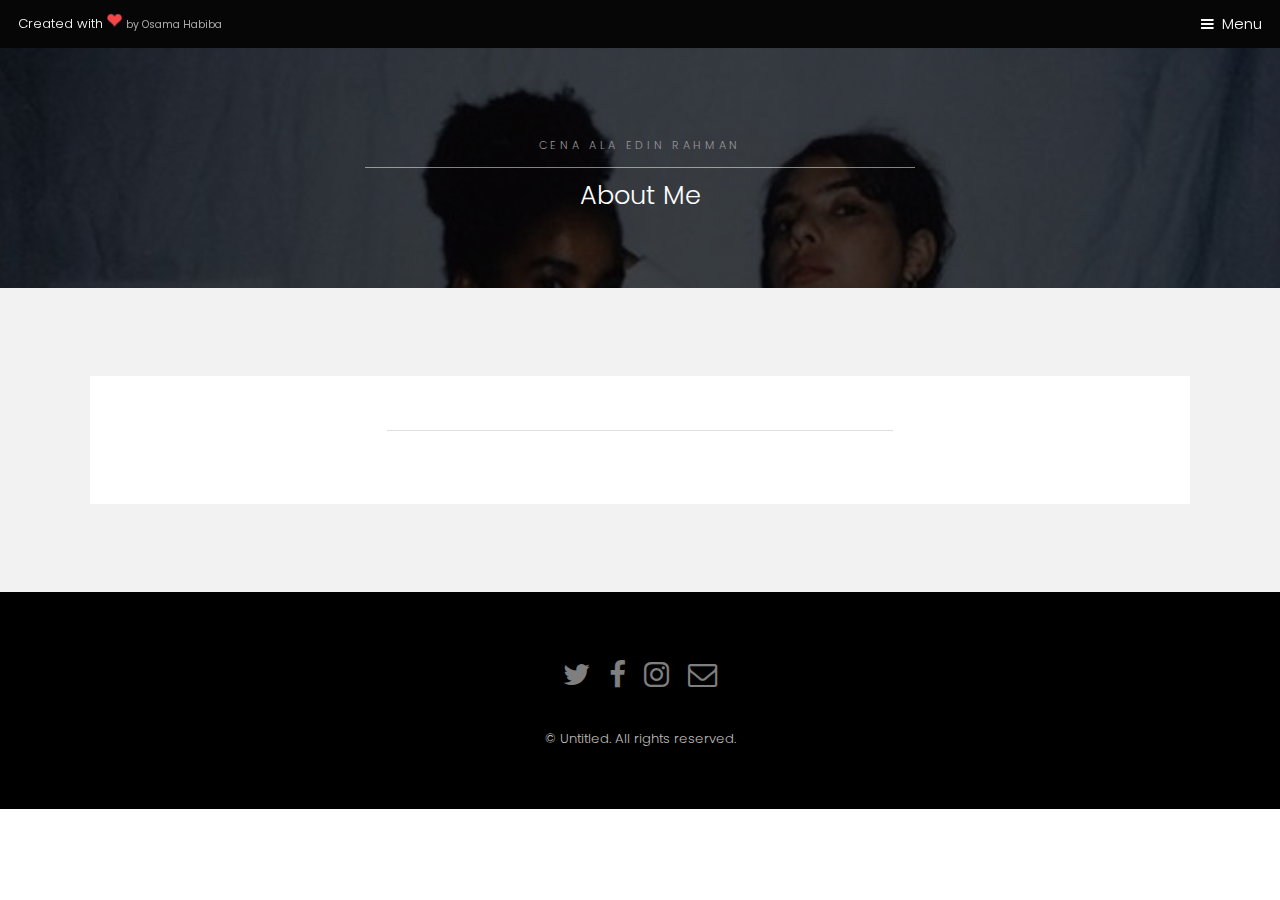
==== commit b313ec0e: "about me modified" ====
--- a/about.html
+++ b/about.html
@@ -1,9 +1,5 @@
 <!DOCTYPE HTML>
-<!--
-	Hielo by TEMPLATED
-	templated.co @templatedco
-	Released for free under the Creative Commons Attribution 3.0 license (templated.co/license)
--->
+
 <html>
 	<head>
 		<title>Cena</title>
@@ -23,7 +19,9 @@
 			<nav id="menu">
 				<ul class="links">
 					<li><a href="index.html">Home</a></li>
-					<li><a href="generic.html">Generic</a></li>
+					<li><a href="about.html">About Me</a></li>
+					<li><a href="gallery.html">Gallery</a></li>
+					<li><a href="contact.html">Contact Me</a></li>
 					<li><a href="elements.html">Elements</a></li>
 				</ul>
 			</nav>
@@ -44,14 +42,14 @@
 					<div class="box">
 						<div class="content">
 							<header class="align-center">
-								<p>maecenas sapien feugiat ex purus</p>
-								<h2>Lorem ipsum dolor</h2>
+								<p></p>
+								<h2></h2>
 							</header>
-							<p>Lorem ipsum dolor sit amet, consectetur adipiscing elit. Cras at dignissim augue, in iaculis neque. Etiam bibendum felis ac vulputate pellentesque. Cras non blandit quam. Nunc porta, est non posuere sagittis, neque nunc pellentesque diam, a iaculis lacus urna vitae purus. In non dui vel est tempor faucibus. Aliquam erat volutpat. Quisque vel est vitae nibh laoreet auctor. In nec libero dui. Nulla ullamcorper, dolor nec accumsan viverra, libero eros rutrum metus, vel lacinia magna odio non nunc. Praesent semper felis eu rhoncus aliquam. Donec at quam ac libero vestibulum pretium. Nunc faucibus vel arcu in malesuada. Aenean at velit odio. Vestibulum ante ipsum primis in faucibus orci luctus et ultrices posuere cubilia Curae; Maecenas commodo erat eget molestie sollicitudin. Donec imperdiet, ex sed blandit dictum, ipsum metus ultrices arcu, vitae euismod nisl sapien vitae tortor.</p>
+							<p></p>
 
-							<p>Vivamus nec odio ac ligula congue feugiat at vitae leo. Aenean sem justo, finibus sed dui eu, accumsan facilisis dolor. Fusce quis dui eget odio iaculis aliquam vel sed velit. Nulla pellentesque posuere semper. Nulla eu sagittis lorem, a auctor nulla. Sed ac condimentum orci, ac varius ante. Nunc blandit quam sit amet sollicitudin sodales.</p>
+							<p></p>
 
-							<p>Vivamus ultricies mollis mauris quis molestie. Quisque eu mi velit. In et cursus nibh. Donec facilisis, orci sed mollis hendrerit, nunc risus mattis odio, eget efficitur nisl orci a lectus. Aenean finibus neque convallis orci sollicitudin tincidunt. Vivamus lacinia facilisis diam, quis facilisis nisi luctus nec. Aliquam ac molestie enim, ut ultrices elit. Fusce laoreet vulputate risus in tincidunt. Sed commodo mollis maximus. Nullam varius laoreet nibh sit amet facilisis. Donec ac odio vehicula, consequat elit et, sodales justo. Vestibulum ante ipsum primis in faucibus orci luctus et ultrices posuere cubilia Curae; Nullam ac auctor mauris, in hendrerit libero. </p>
+							<p></p>
 						</div>
 					</div>
 				</div>
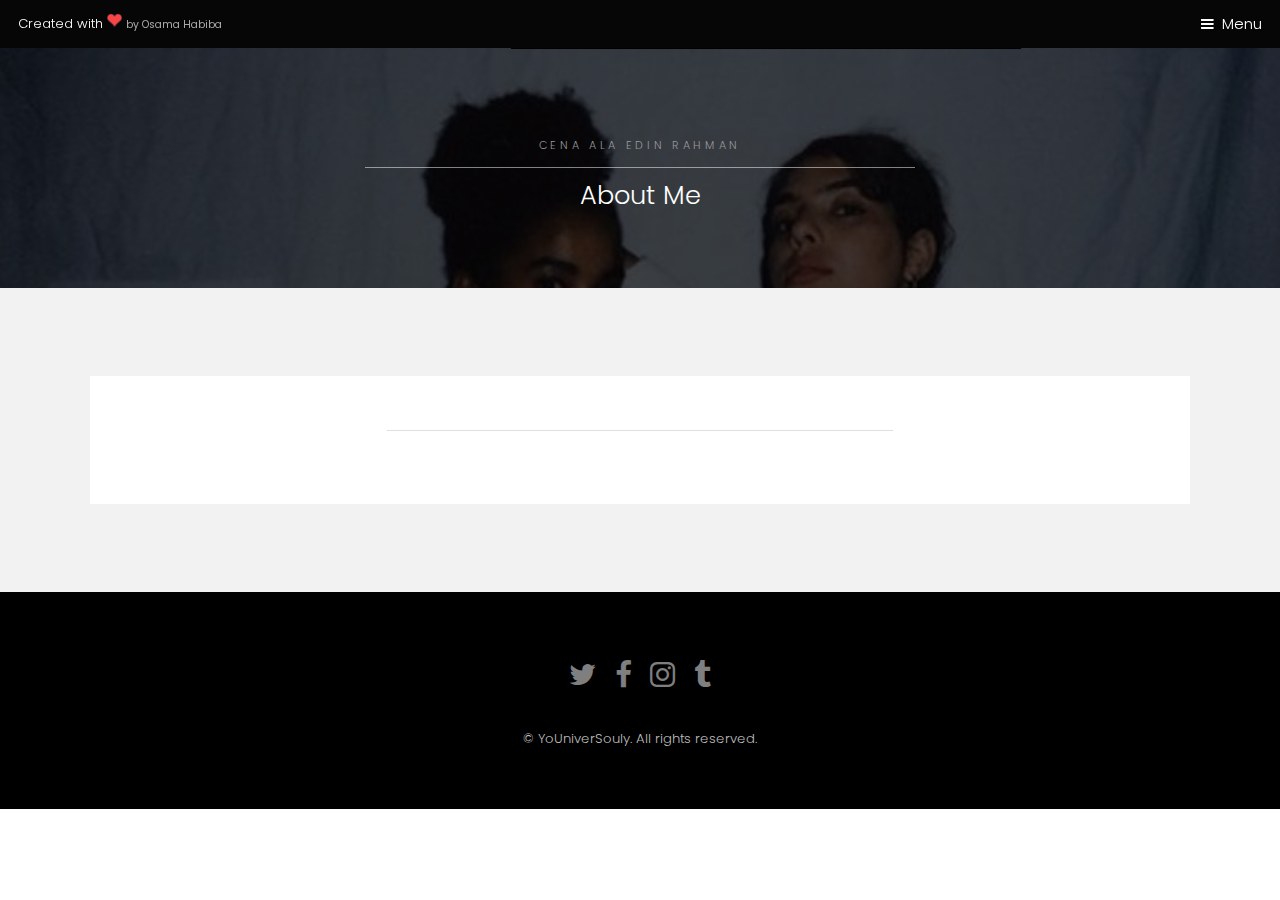
==== commit 16a0d04c: "gallery modified" ====
--- a/about.html
+++ b/about.html
@@ -22,7 +22,6 @@
 					<li><a href="about.html">About Me</a></li>
 					<li><a href="gallery.html">Gallery</a></li>
 					<li><a href="contact.html">Contact Me</a></li>
-					<li><a href="elements.html">Elements</a></li>
 				</ul>
 			</nav>
 
@@ -56,19 +55,19 @@
 			</section>
 
 		<!-- Footer -->
-			<footer id="footer">
-				<div class="container">
-					<ul class="icons">
-						<li><a href="#" class="icon fa-twitter"><span class="label">Twitter</span></a></li>
-						<li><a href="#" class="icon fa-facebook"><span class="label">Facebook</span></a></li>
-						<li><a href="#" class="icon fa-instagram"><span class="label">Instagram</span></a></li>
-						<li><a href="#" class="icon fa-envelope-o"><span class="label">Email</span></a></li>
-					</ul>
-				</div>
-				<div class="copyright">
-					&copy; Untitled. All rights reserved.
-				</div>
-			</footer>
+		<footer id="footer">
+			<div class="container">
+				<ul class="icons">
+					<li><a href="https://twitter.com/youniversouly" target="_blank" class="icon fa-twitter"><span class="label">Twitter</span></a></li>
+					<li><a href="https://www.facebook.com/profile.php?id=100002668332245" target="_blank" class="icon fa-facebook"><span class="label">Facebook</span></a></li>
+					<li><a href="https://www.instagram.com/youniversouly/" class="icon fa-instagram" target="_blank"><span class="label">Instagram</span></a></li>
+					<li><a href="http://youniversouly.tumblr.com/" class="icon fa-tumblr" target="_blank"><span class="label">Tumblr</span></a></li>
+				</ul>
+			</div>
+			<div class="copyright">
+				&copy; YoUniverSouly. All rights reserved.
+			</div>
+		</footer>
 
 		<!-- Scripts -->
 			<script src="assets/js/jquery.min.js"></script>
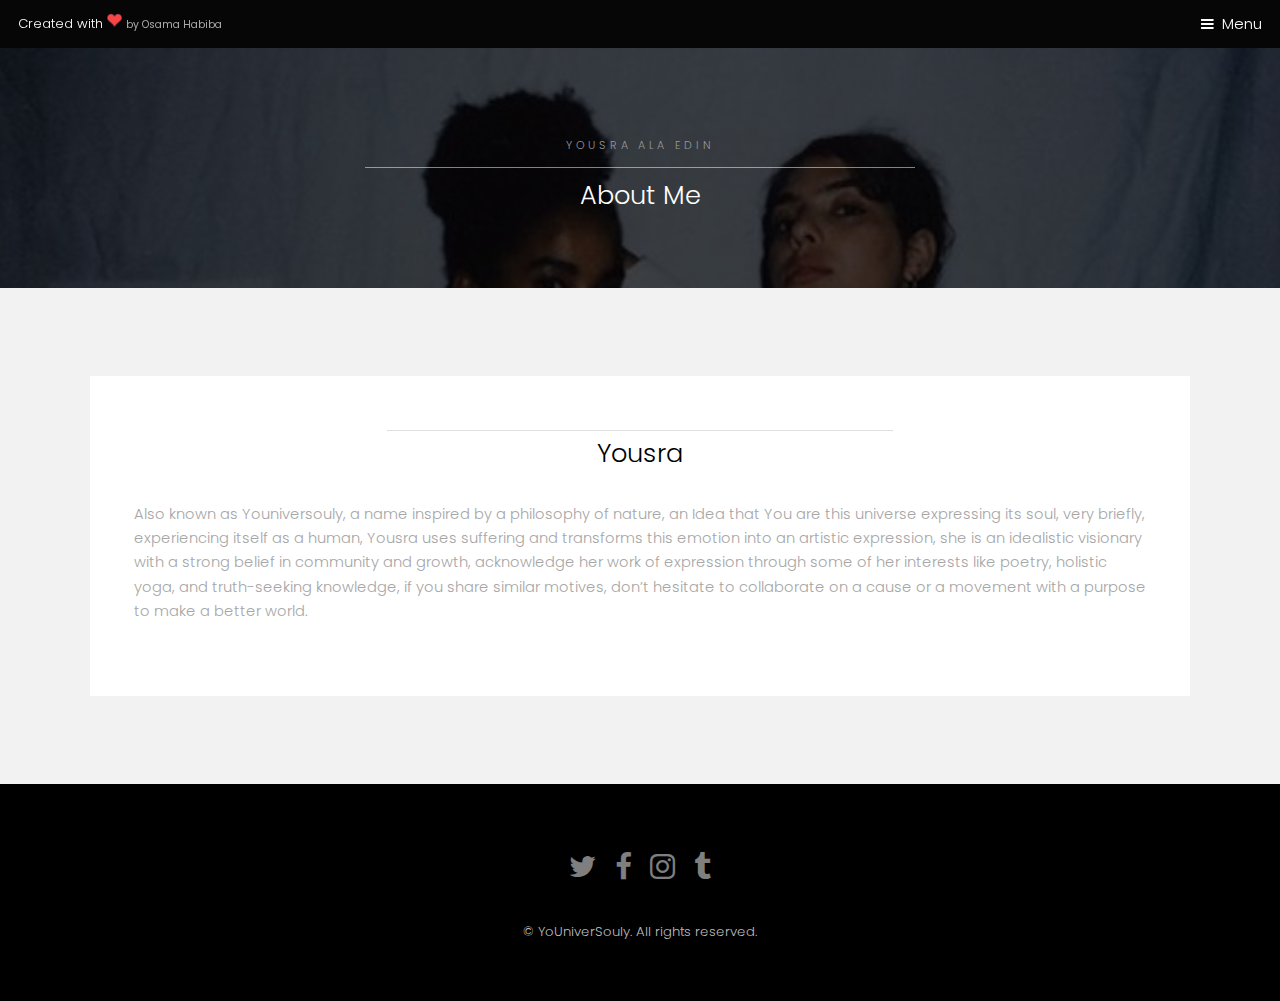
==== commit b772e49e: "about me added and cena changed to yousra" ====
--- a/about.html
+++ b/about.html
@@ -2,7 +2,7 @@
 
 <html>
 	<head>
-		<title>Cena</title>
+		<title>Yousra</title>
 		<meta charset="utf-8" />
 		<meta name="viewport" content="width=device-width, initial-scale=1" />
 		<link rel="stylesheet" href="assets/css/main.css" />
@@ -29,7 +29,7 @@
 			<section id="One" class="wrapper style3">
 				<div class="inner">
 					<header class="align-center">
-						<p>Cena Ala Edin Rahman</p>
+						<p>Yousra Ala Edin</p>
 						<h2>About Me</h2>
 					</header>
 				</div>
@@ -42,10 +42,13 @@
 						<div class="content">
 							<header class="align-center">
 								<p></p>
-								<h2></h2>
+								<h2>Yousra</h2>
 							</header>
 							<p></p>
-
+							Also known as Youniversouly, a name inspired by a philosophy of nature, an Idea that You are this universe expressing its soul, very briefly, experiencing itself as a human,
+							Yousra uses suffering and transforms this emotion into an artistic expression, she is an idealistic visionary with a strong belief in community and growth,
+							acknowledge her work of expression through some of her interests like poetry, holistic yoga, and truth-seeking knowledge,
+							if you share similar motives, don’t hesitate to collaborate on a cause or a movement with a purpose to make a better world.
 							<p></p>
 
 							<p></p>
